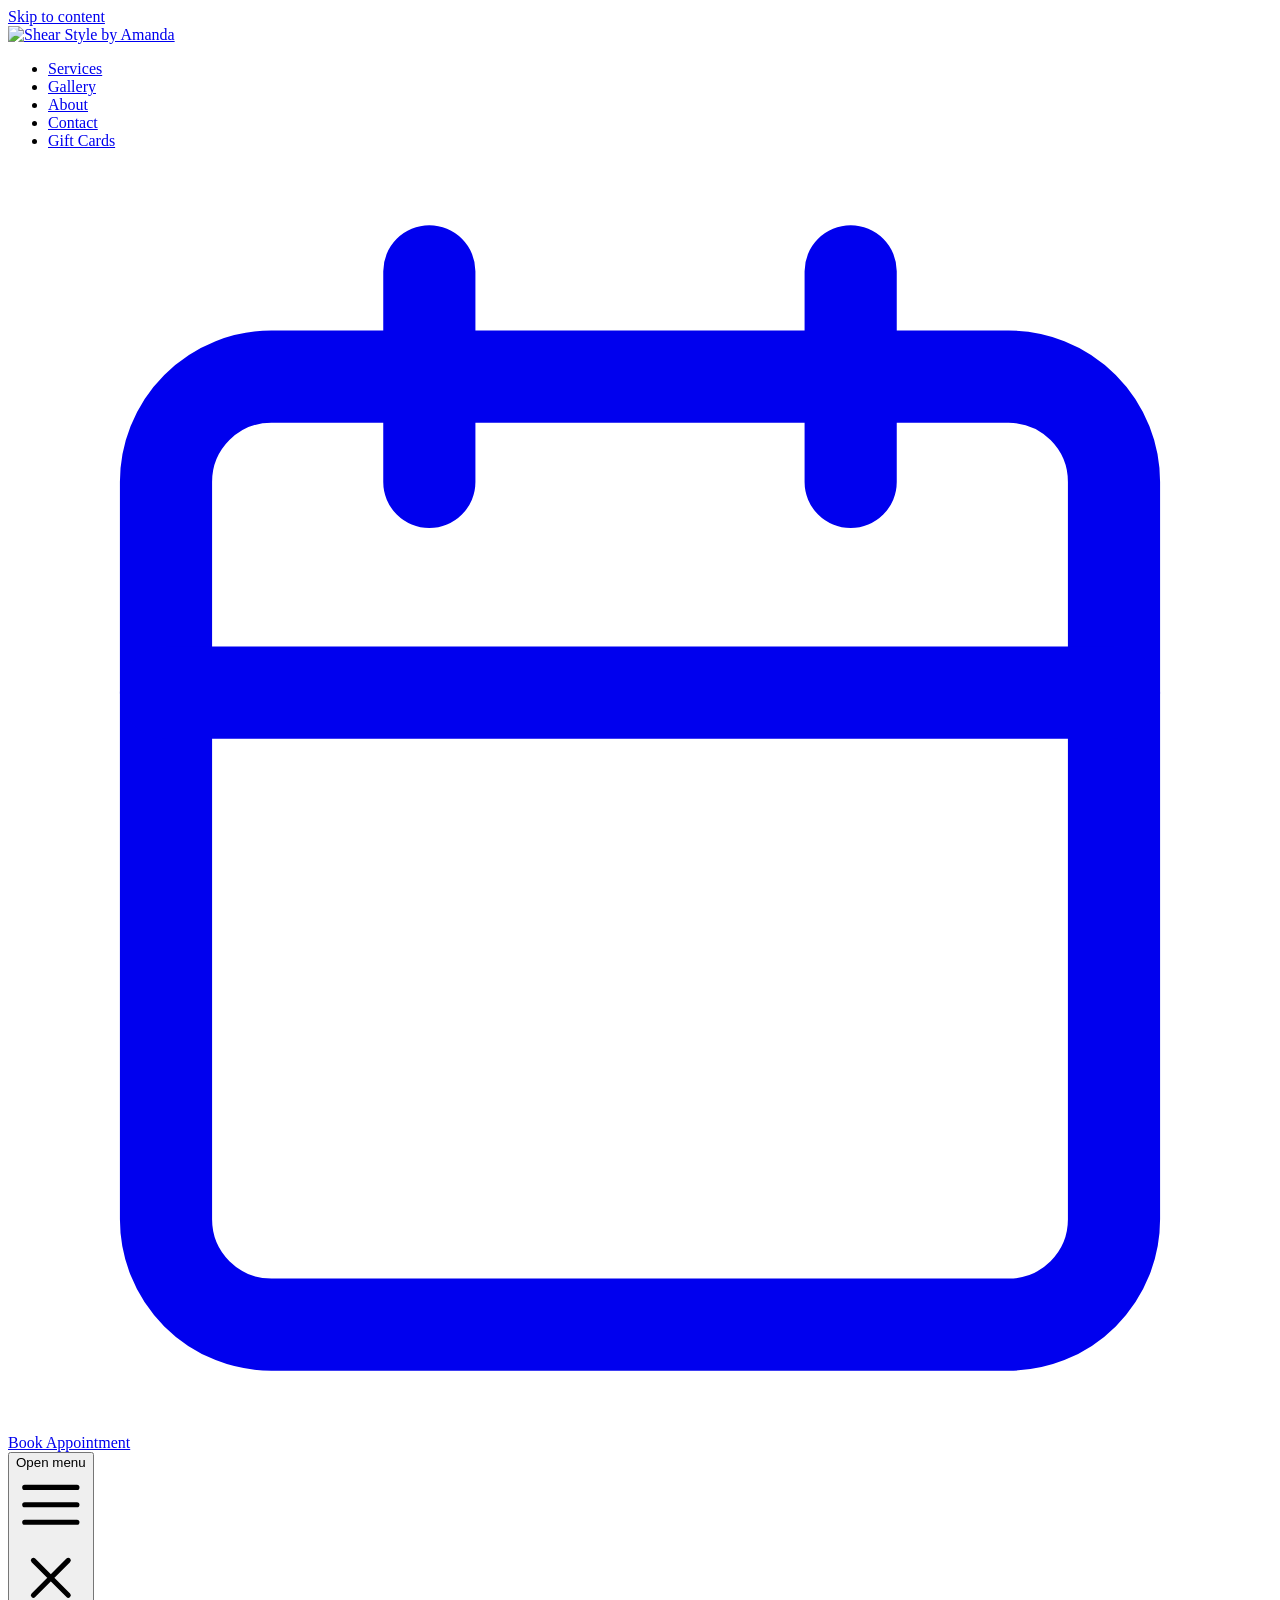
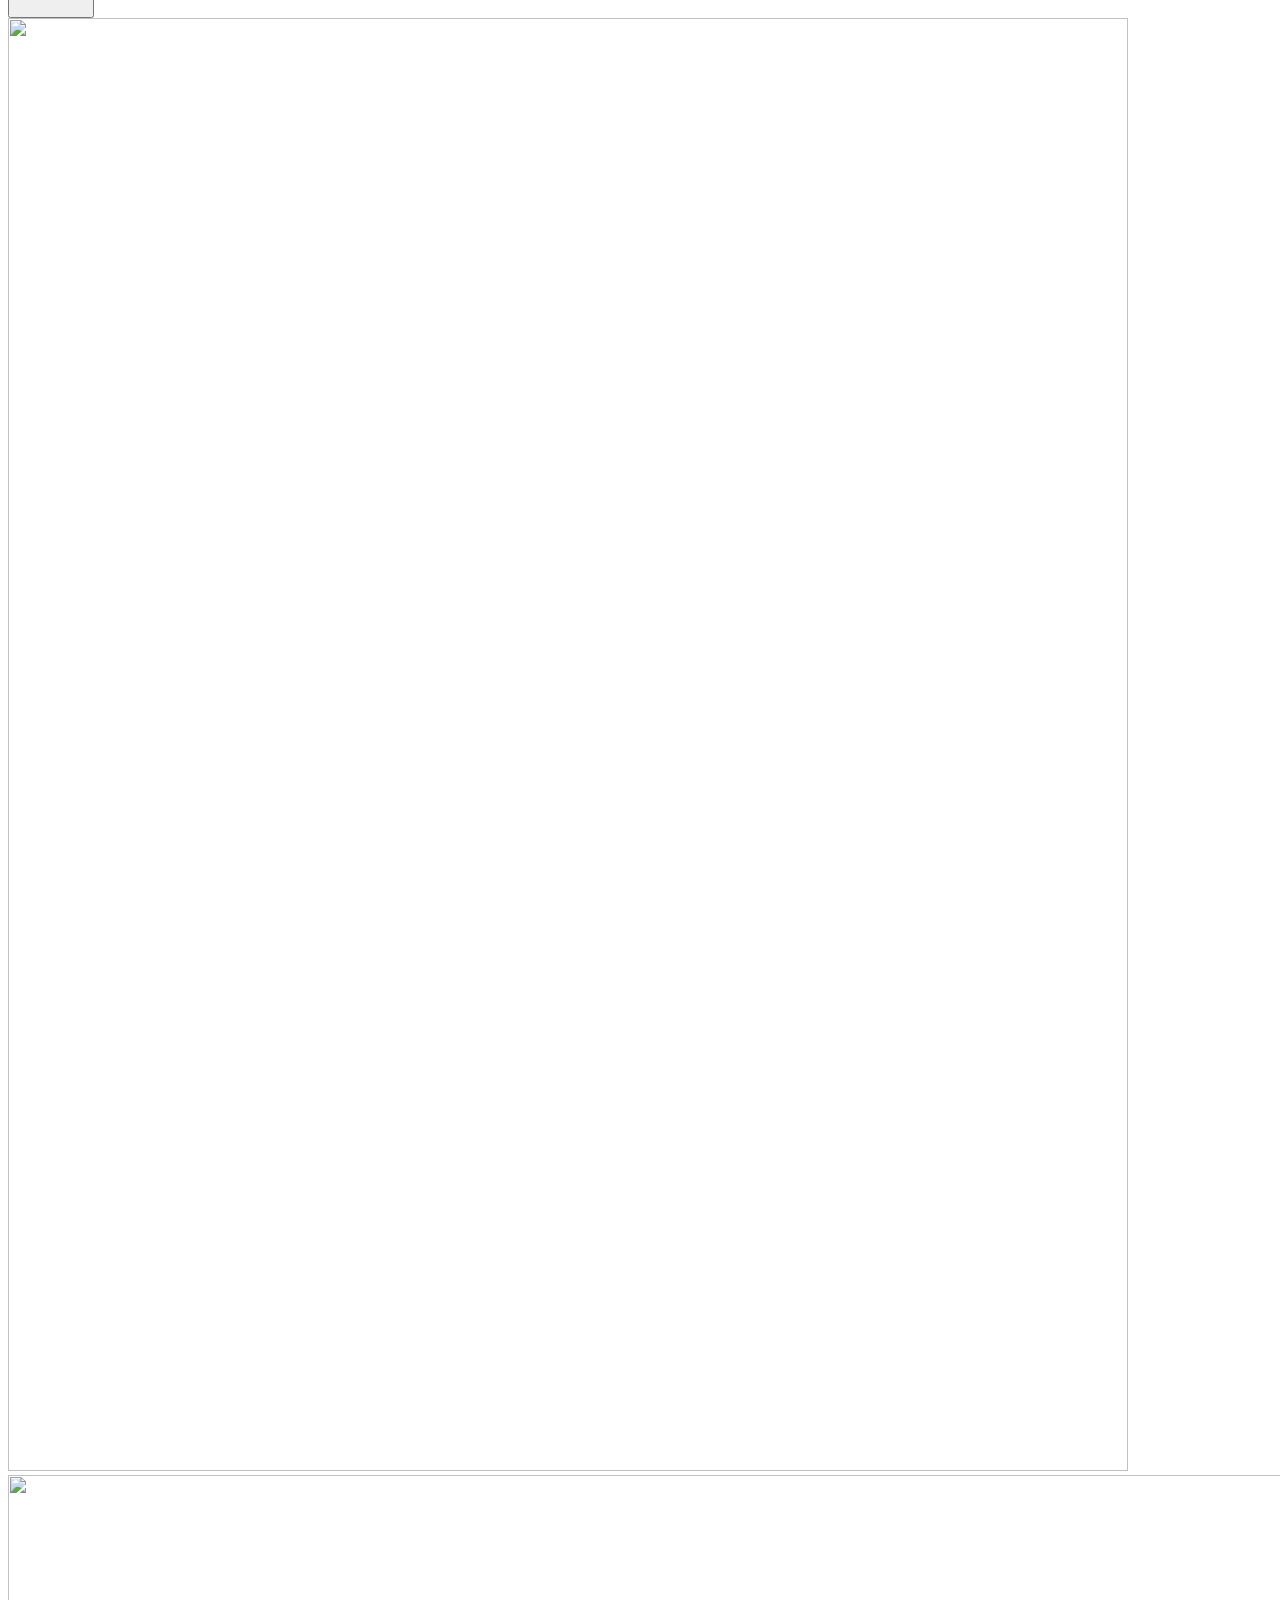
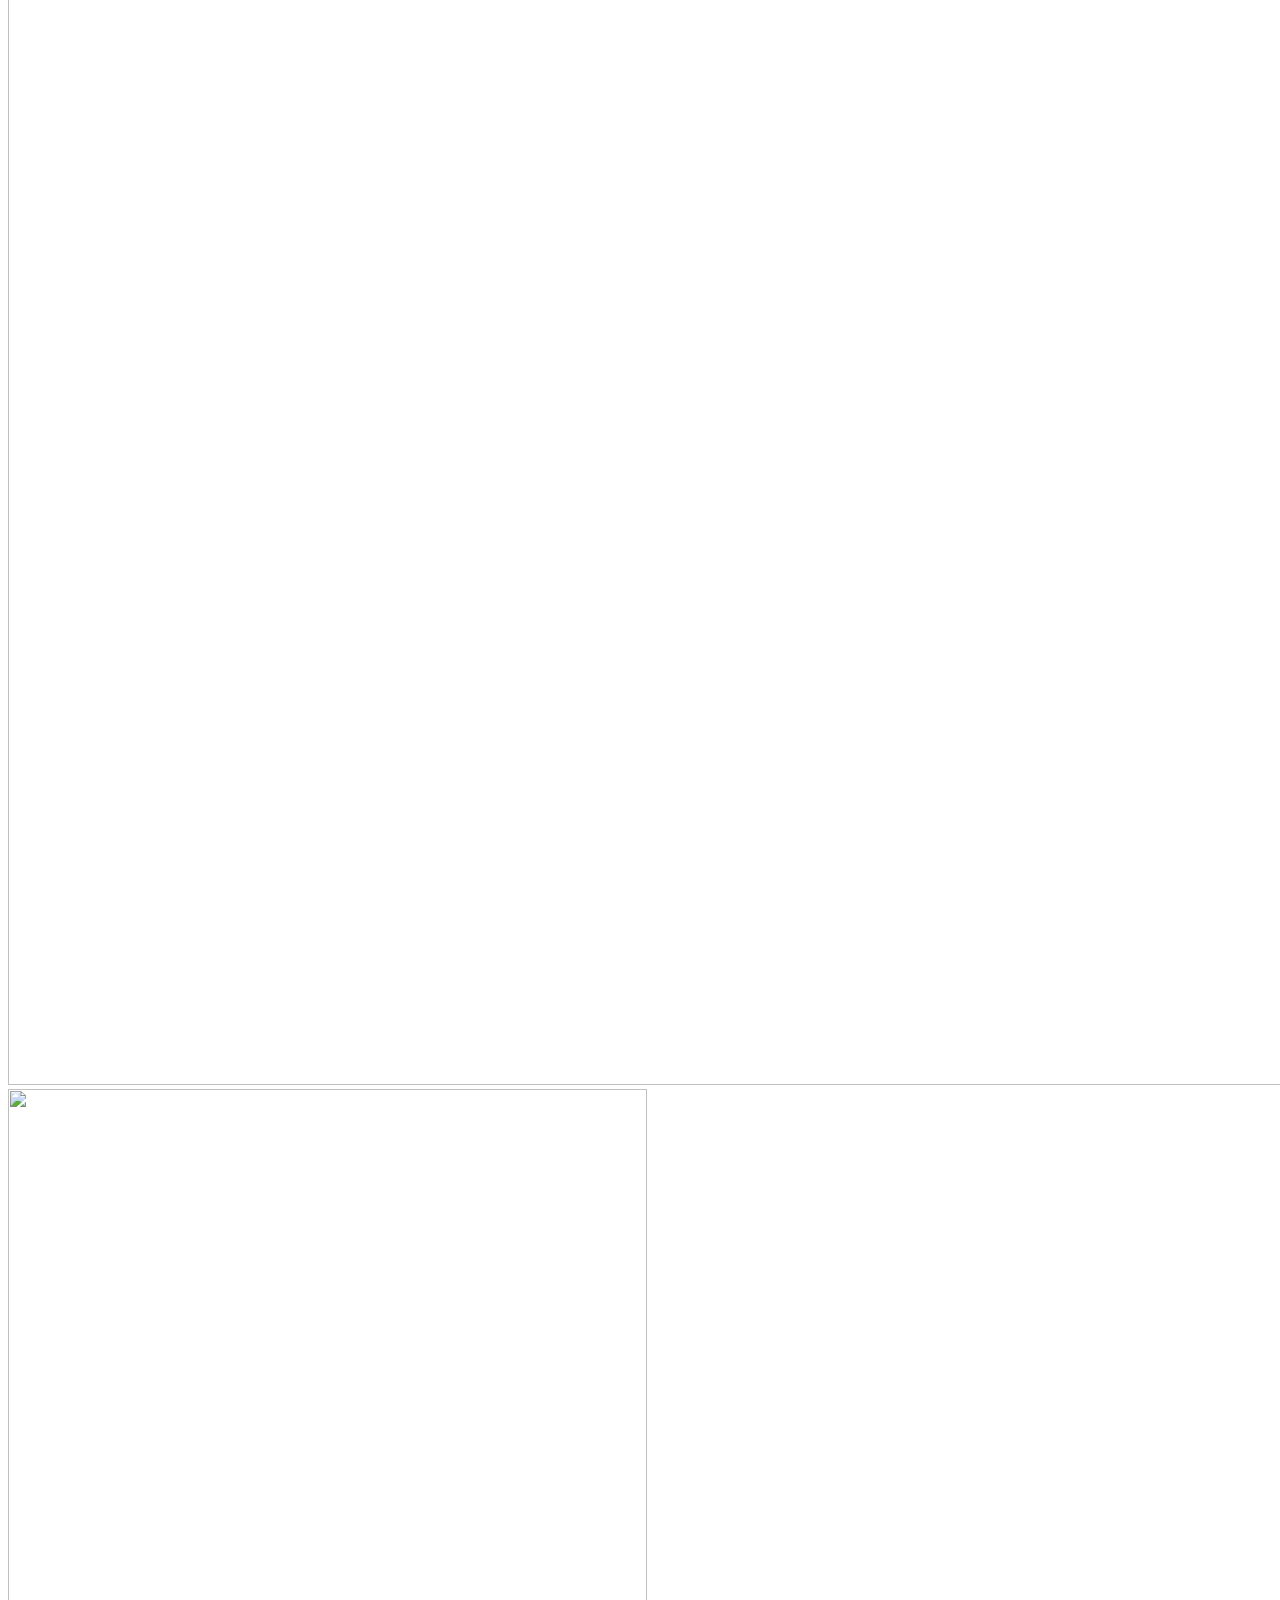
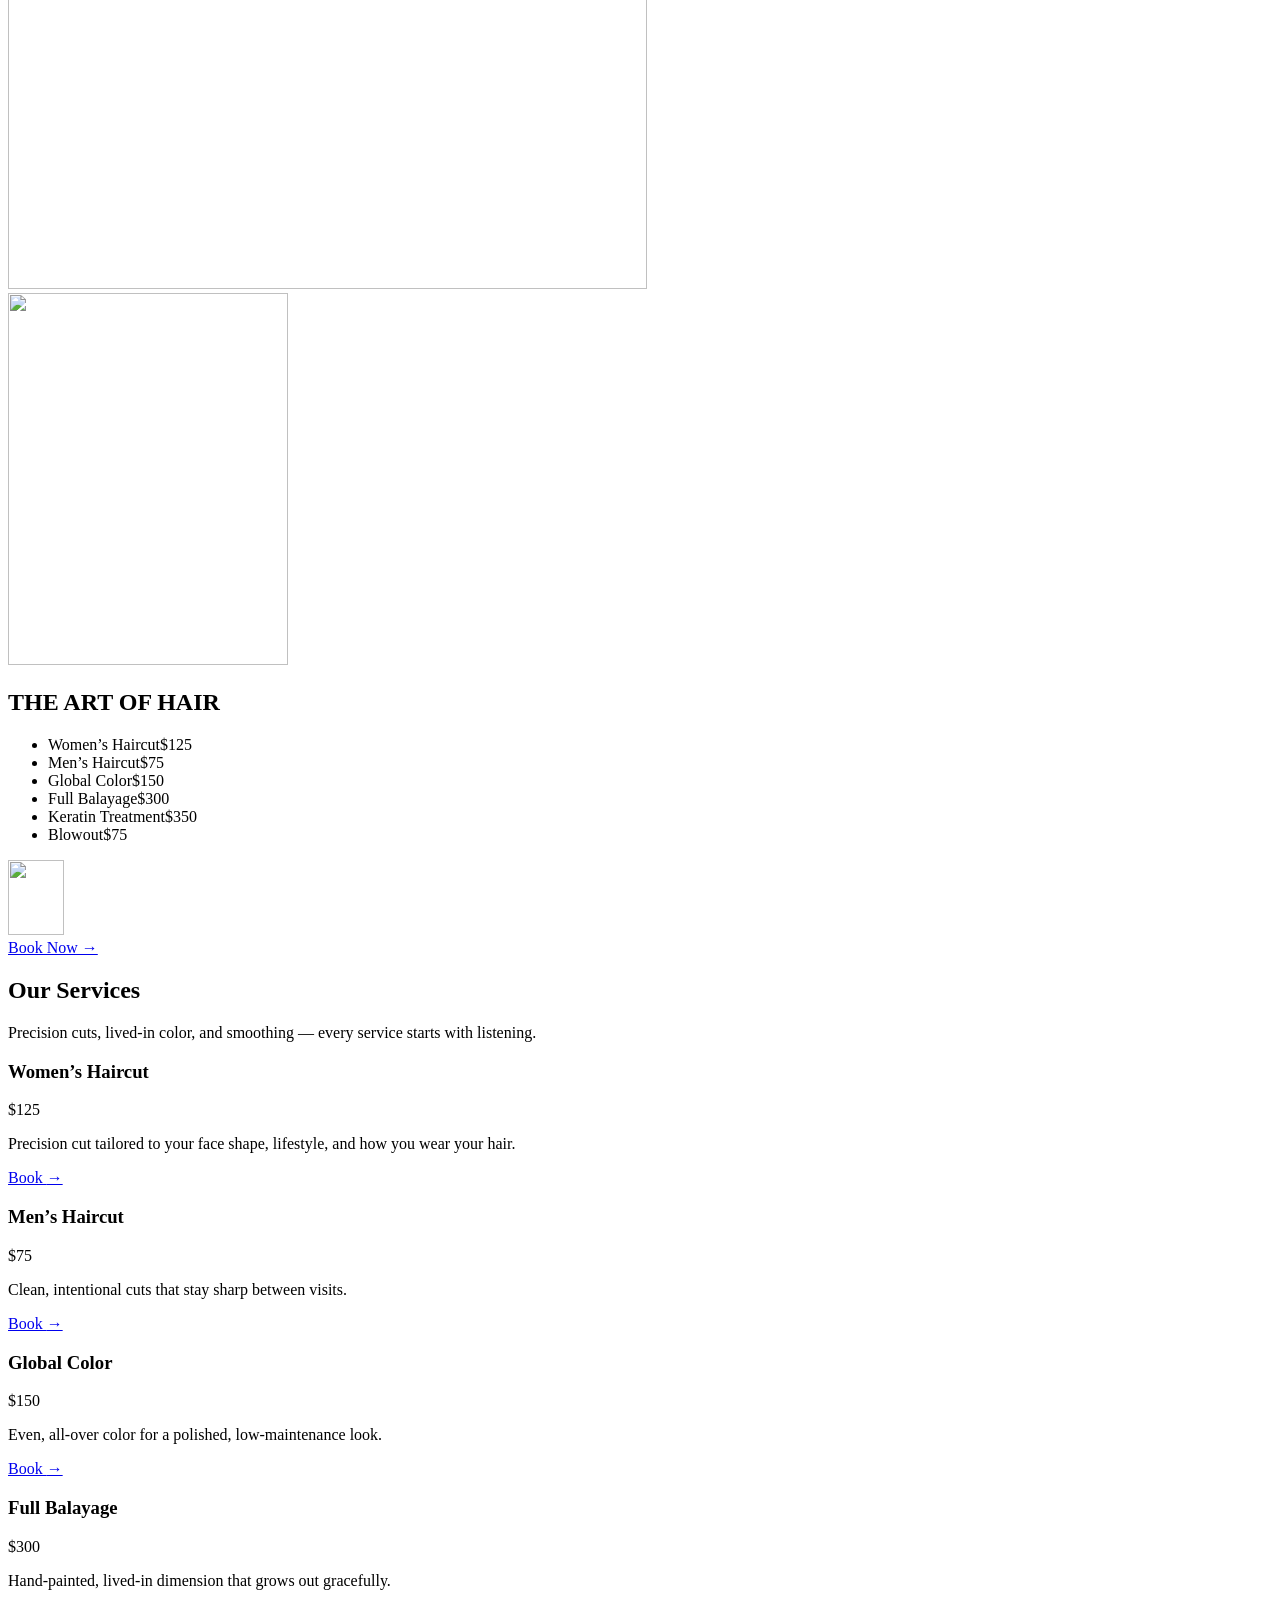
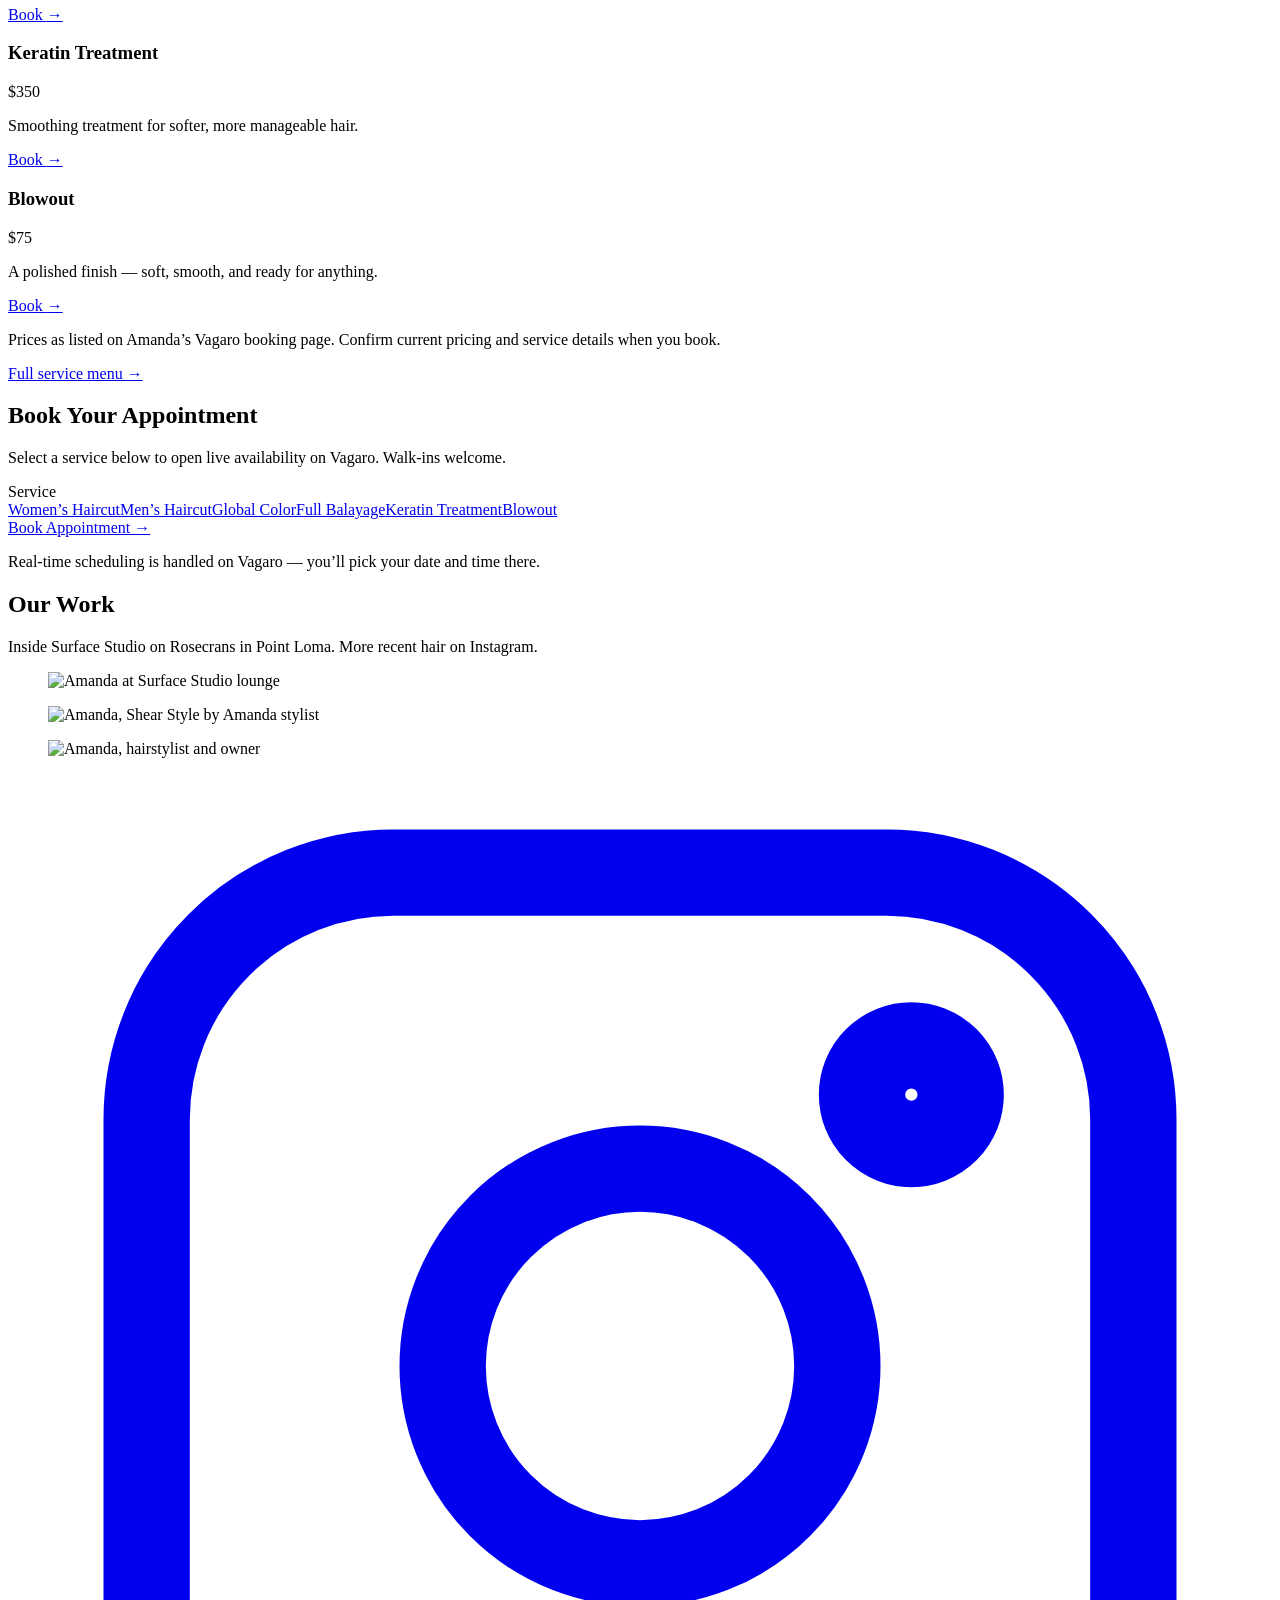
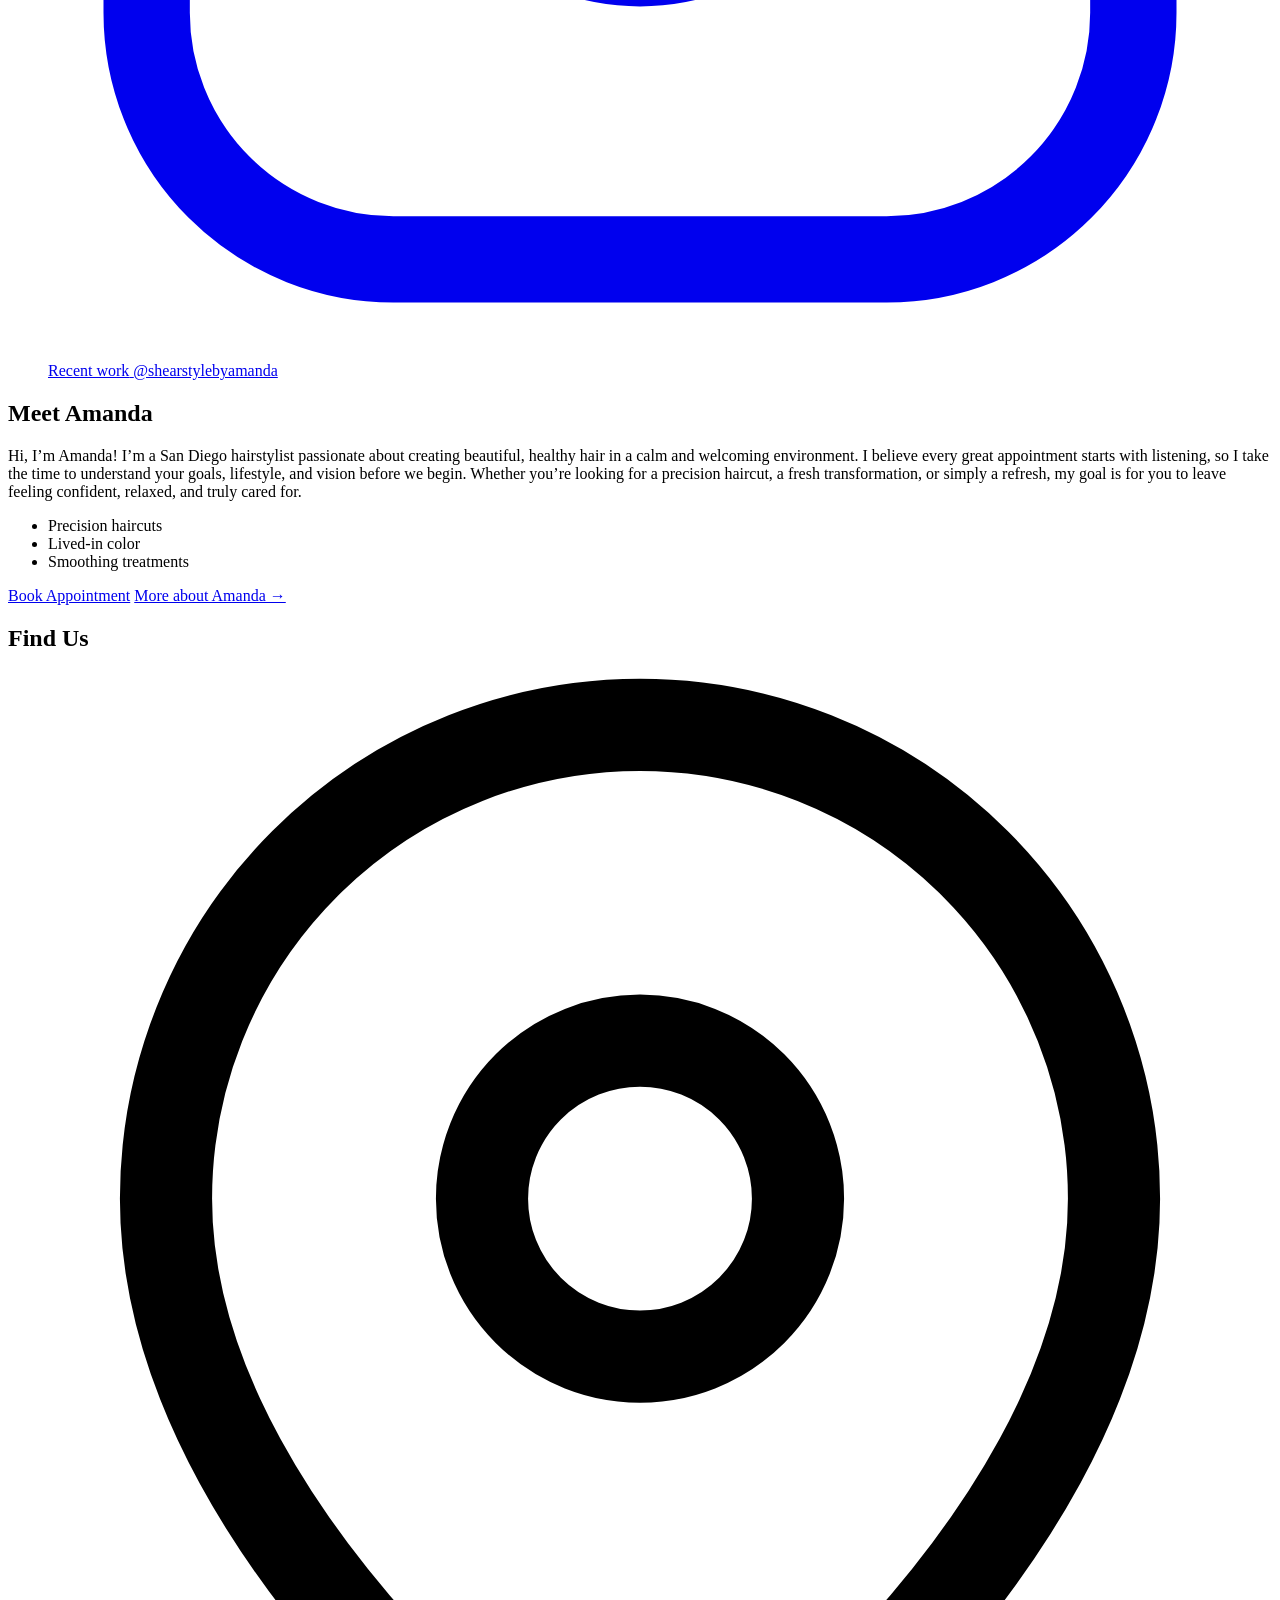
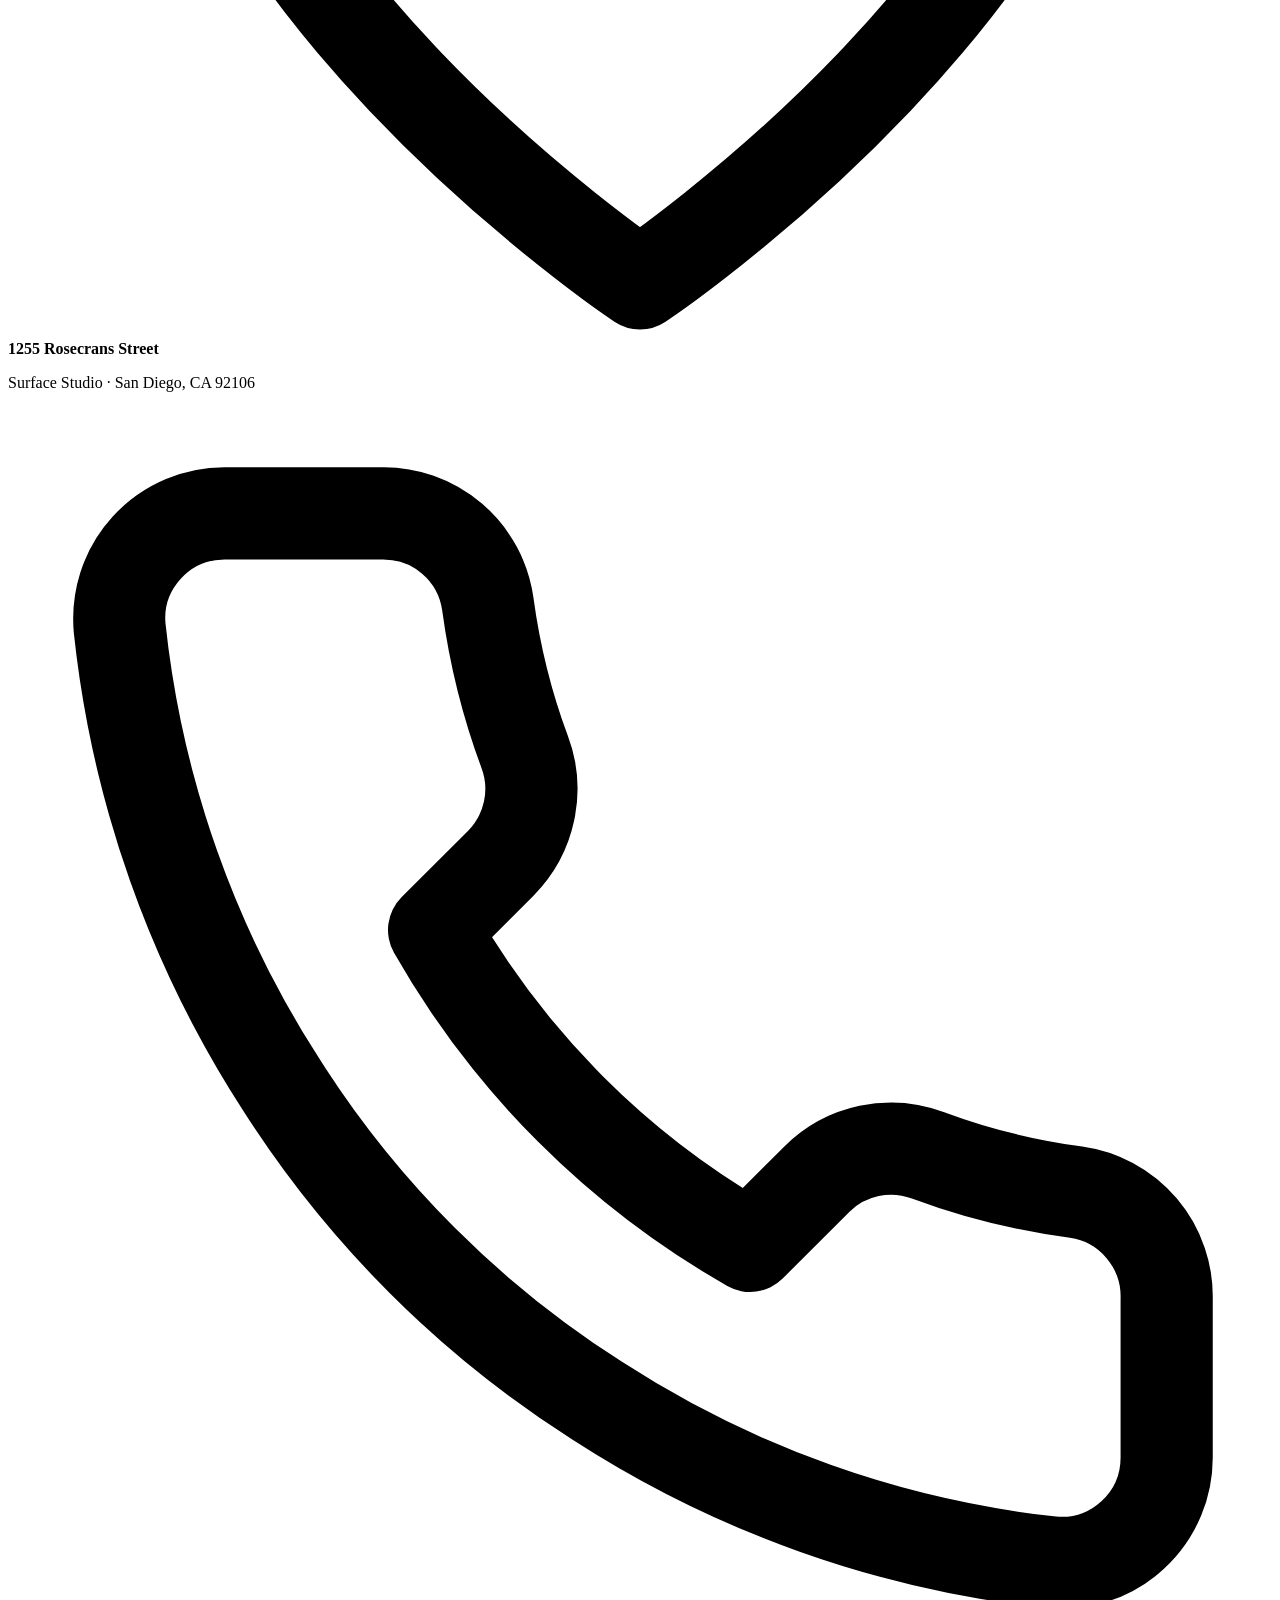
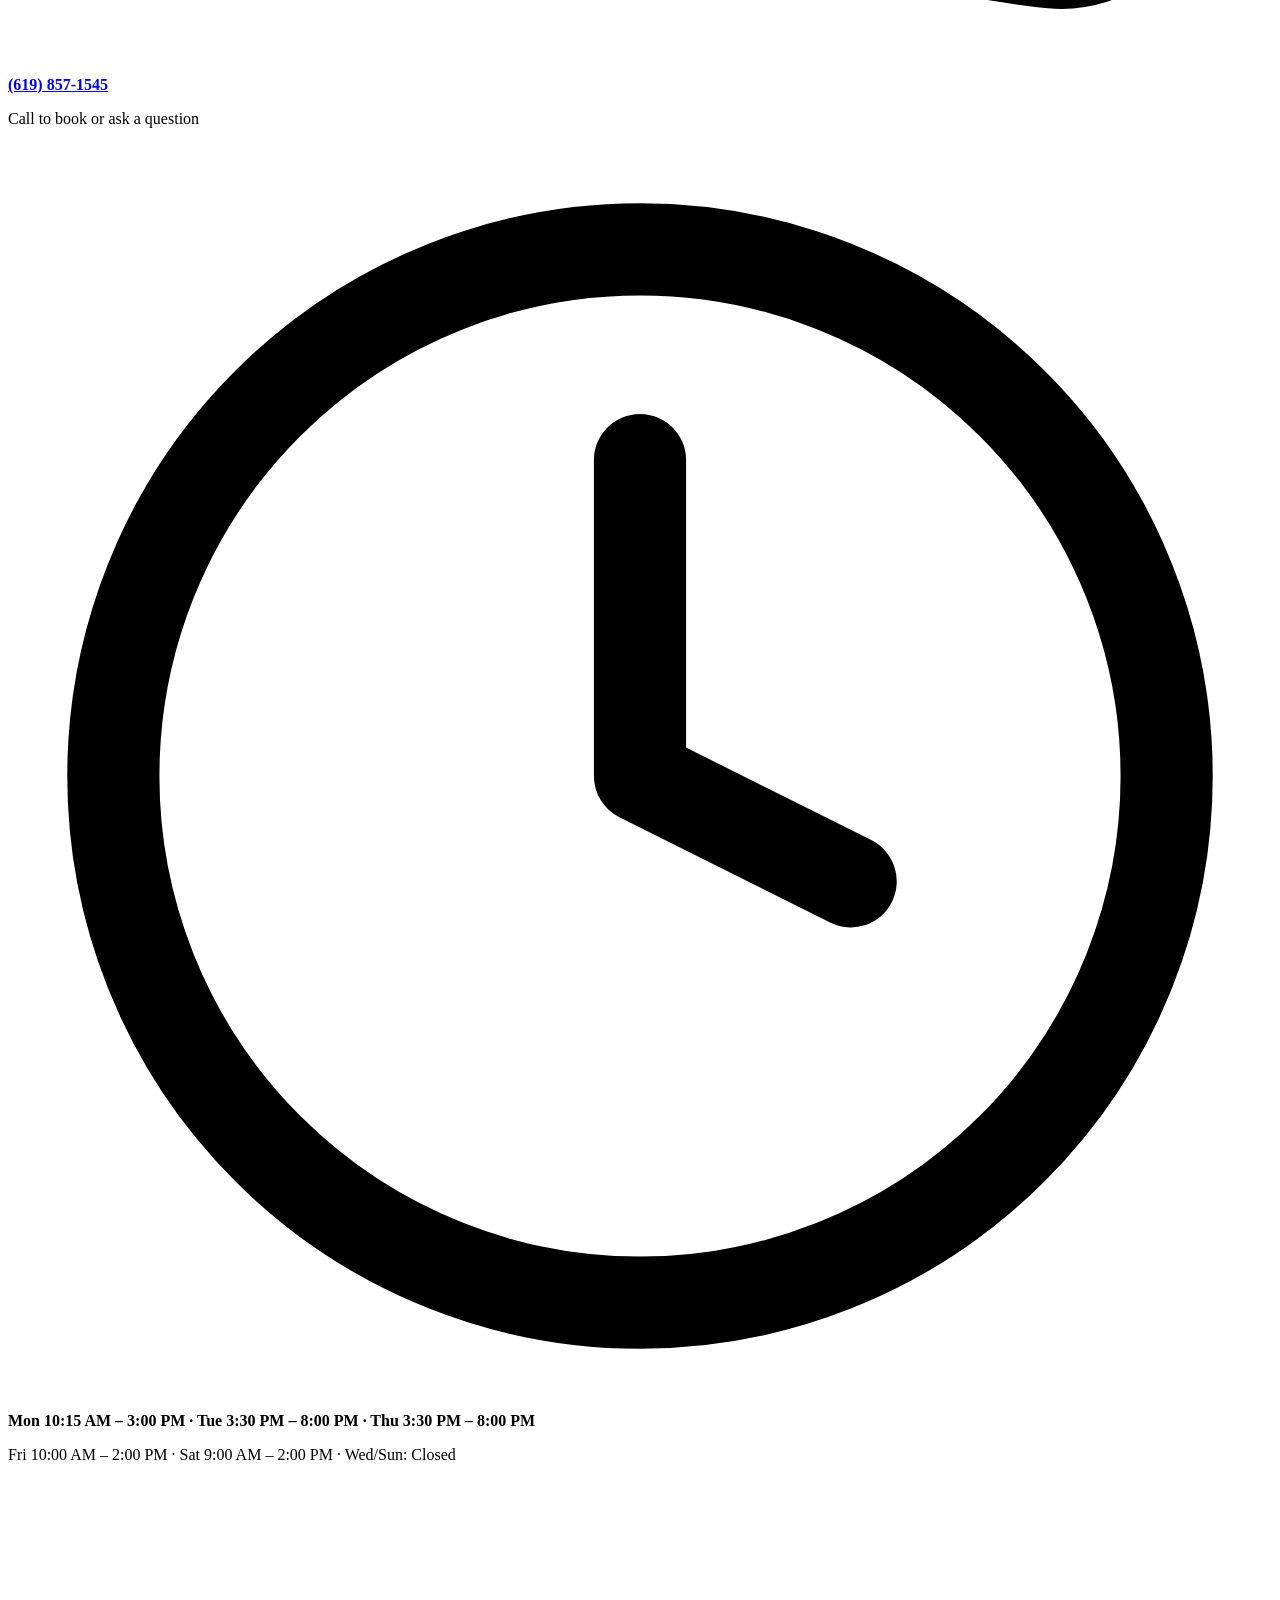
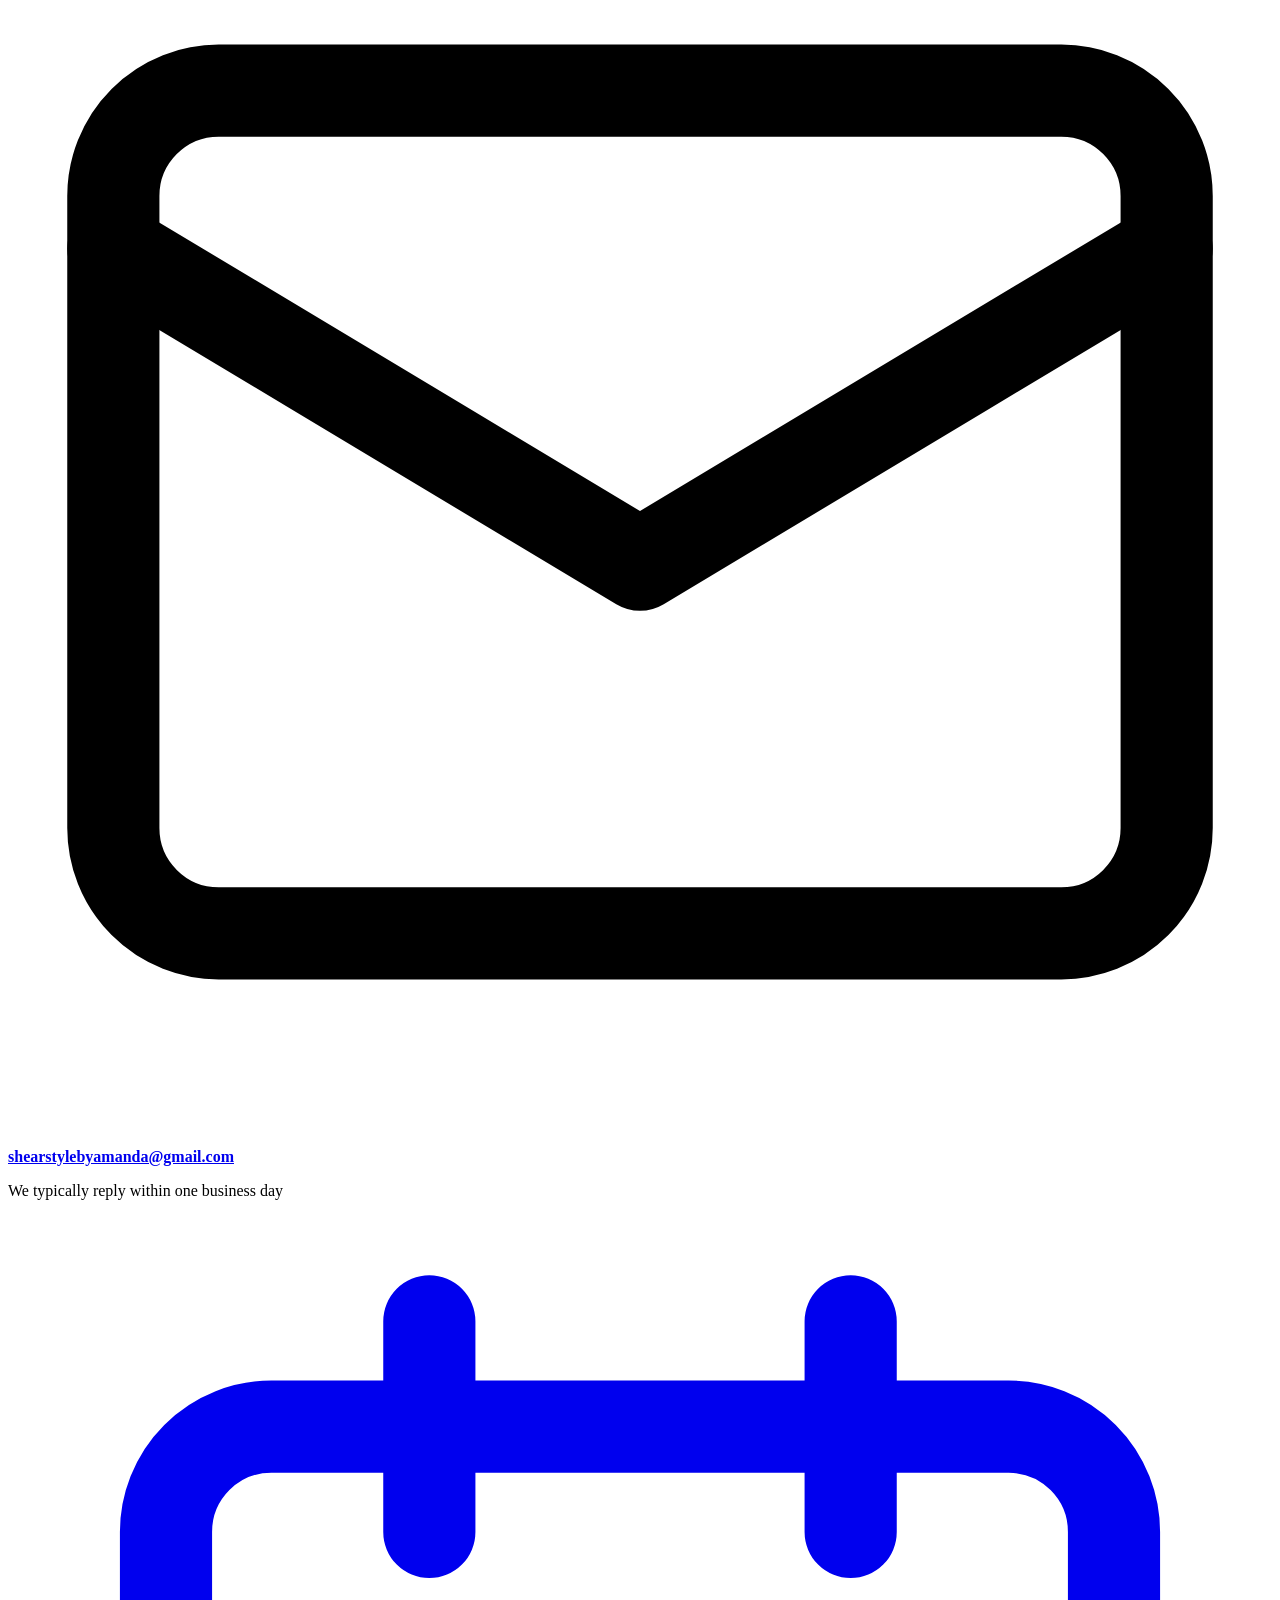
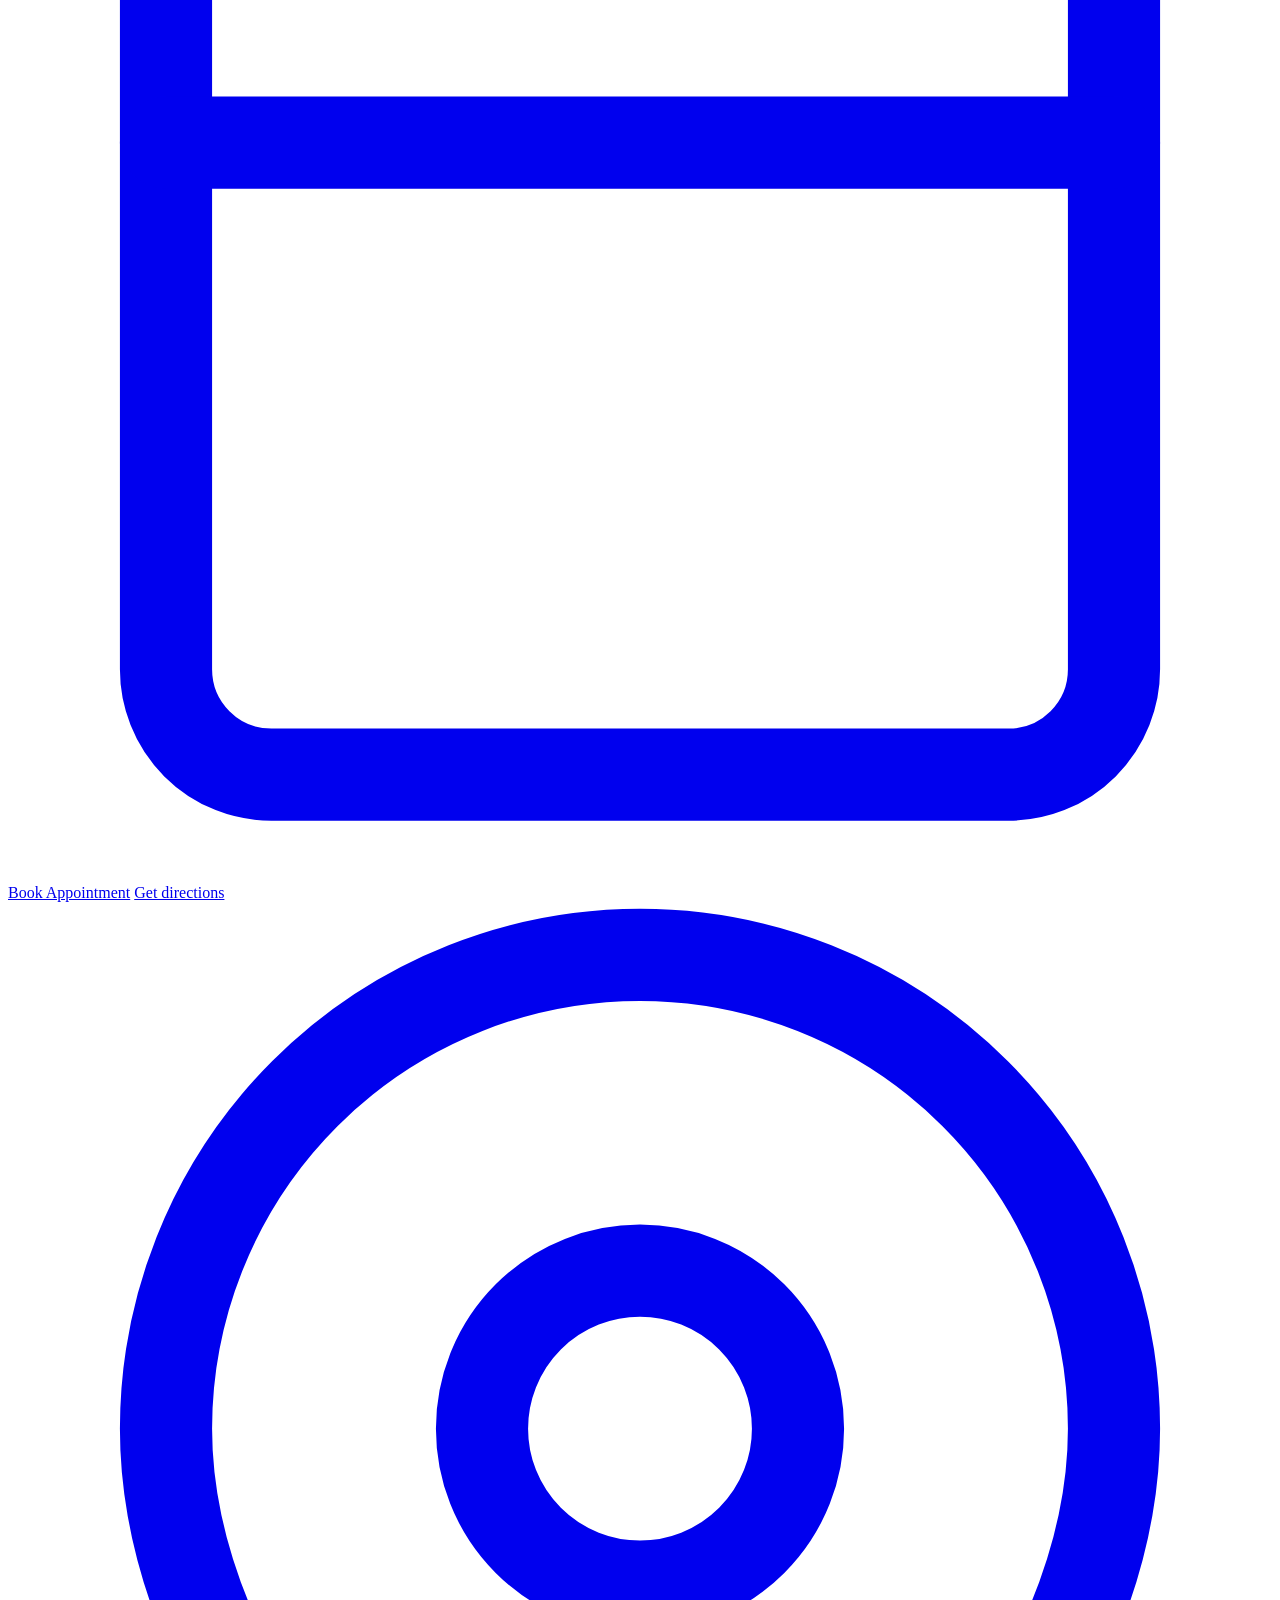
==== site/index.html @ f6d813f9 "Shear Style by Amanda static preview (black + pink)" ====
<!doctype html>
<html lang="en">
<head>
<meta charset="utf-8">
<meta name="viewport" content="width=device-width, initial-scale=1, viewport-fit=cover">
<title>Shear Style by Amanda | Hairstylist in Point Loma, San Diego</title>
<meta name="description" content="Precision haircuts, lived-in color &amp; smoothing with Amanda at Surface Studio on Rosecrans in Point Loma, San Diego. Book your appointment online.">
<meta name="robots" content="index, follow, max-image-preview:large">
<link rel="canonical" href="https://www.shearstylebyamanda.com/">
<meta name="theme-color" content="#0A0A0A">
<link rel="preload" href="/assets/fonts/bebas-neue-latin.woff2" as="font" type="font/woff2" crossorigin>
<link rel="preload" href="/assets/fonts/inter-latin-var.woff2" as="font" type="font/woff2" crossorigin>
<link rel="stylesheet" href="/assets/css/site.css?v=1c407e166a">
<link rel="icon" href="/assets/img/favicon-32.png" sizes="32x32" type="image/png">
<link rel="apple-touch-icon" href="/assets/img/apple-touch-icon.png">
<link rel="manifest" href="/site.webmanifest">
<meta property="og:type" content="website">
<meta property="og:site_name" content="Shear Style by Amanda">
<meta property="og:title" content="Shear Style by Amanda | Hairstylist in Point Loma, San Diego">
<meta property="og:description" content="Precision haircuts, lived-in color &amp; smoothing with Amanda at Surface Studio on Rosecrans in Point Loma, San Diego. Book your appointment online.">
<meta property="og:url" content="https://www.shearstylebyamanda.com/">
<meta property="og:image" content="https://www.shearstylebyamanda.com/assets/img/og-image.jpg">
<meta property="og:image:width" content="1200">
<meta property="og:image:height" content="630">
<meta property="og:image:alt" content="Shear Style by Amanda — San Diego hairstylist in Point Loma">
<meta property="og:locale" content="en_US">
<meta name="twitter:card" content="summary_large_image">
<meta name="twitter:title" content="Shear Style by Amanda | Hairstylist in Point Loma, San Diego">
<meta name="twitter:description" content="Precision haircuts, lived-in color &amp; smoothing with Amanda at Surface Studio on Rosecrans in Point Loma, San Diego. Book your appointment online.">
<meta name="twitter:image" content="https://www.shearstylebyamanda.com/assets/img/og-image.jpg">
<script type="application/ld+json">{"@context":"https://schema.org","@type":"HairSalon","@id":"https://www.shearstylebyamanda.com/#business","name":"Shear Style by Amanda","url":"https://www.shearstylebyamanda.com/","logo":"https://www.shearstylebyamanda.com/assets/img/icon-512.png","image":["https://www.shearstylebyamanda.com/assets/img/og-image.jpg","https://www.shearstylebyamanda.com/assets/img/amanda-portrait.jpg"],"description":"San Diego hairstylist in Point Loma / Rosecrans — precision cuts, color, and calming appointments.","telephone":"+16198571545","email":"shearstylebyamanda@gmail.com","address":{"@type":"PostalAddress","streetAddress":"1255 Rosecrans Street","addressLocality":"San Diego","addressRegion":"CA","postalCode":"92106","addressCountry":"US"},"containedInPlace":{"@type":"Place","name":"Surface Studio","sameAs":"https://instagram.com/surfacestudio.sd"},"hasMap":"https://www.google.com/maps/dir/?api=1&destination=1255+Rosecrans+Street%2C+San+Diego%2C+CA+92106","areaServed":[{"@type":"City","name":"San Diego"},{"@type":"AdministrativeArea","name":"San Diego County"}],"openingHoursSpecification":[{"@type":"OpeningHoursSpecification","dayOfWeek":"https://schema.org/Monday","opens":"10:15","closes":"15:00"},{"@type":"OpeningHoursSpecification","dayOfWeek":"https://schema.org/Tuesday","opens":"15:30","closes":"20:00"},{"@type":"OpeningHoursSpecification","dayOfWeek":"https://schema.org/Thursday","opens":"15:30","closes":"20:00"},{"@type":"OpeningHoursSpecification","dayOfWeek":"https://schema.org/Friday","opens":"10:00","closes":"14:00"},{"@type":"OpeningHoursSpecification","dayOfWeek":"https://schema.org/Saturday","opens":"09:00","closes":"14:00"}],"paymentAccepted":"Cash, Debit Card, Visa, Mastercard, American Express, Discover","currenciesAccepted":"USD","knowsLanguage":"en","amenityFeature":[{"@type":"LocationFeatureSpecification","name":"Walk-ins welcome","value":true},{"@type":"LocationFeatureSpecification","name":"Free parking","value":true},{"@type":"LocationFeatureSpecification","name":"Beer & wine","value":true},{"@type":"LocationFeatureSpecification","name":"Free WiFi","value":true},{"@type":"LocationFeatureSpecification","name":"Kid friendly","value":true}],"knowsAbout":["Women's haircuts","Men's haircuts","Curly haircuts","Balayage","Highlights","Hair color","Keratin treatments","Brazilian Blowout","Blowouts"],"founder":{"@type":"Person","name":"Amanda","jobTitle":"Hairstylist"},"sameAs":["https://instagram.com/shearstylebyamanda","https://mysite.vagaro.com/shearstylebyamanda"],"hasOfferCatalog":{"@type":"OfferCatalog","name":"Hair services","itemListElement":[{"@type":"OfferCatalog","name":"Haircuts — New Guest","itemListElement":[{"@type":"Offer","price":"125","priceCurrency":"USD","itemOffered":{"@type":"Service","name":"Women’s Haircut"}},{"@type":"Offer","price":"75","priceCurrency":"USD","itemOffered":{"@type":"Service","name":"Men’s Haircut"}},{"@type":"Offer","price":"125","priceCurrency":"USD","itemOffered":{"@type":"Service","name":"New Client Curly Cut"}},{"@type":"Offer","price":"25","priceCurrency":"USD","itemOffered":{"@type":"Service","name":"New Bangs"}},{"@type":"Offer","price":"0","priceCurrency":"USD","itemOffered":{"@type":"Service","name":"Consultation"}}]},{"@type":"OfferCatalog","name":"Color — New Guest","itemListElement":[{"@type":"Offer","price":"150","priceCurrency":"USD","itemOffered":{"@type":"Service","name":"Global Color"}},{"@type":"Offer","price":"125","priceCurrency":"USD","itemOffered":{"@type":"Service","name":"Tint"}},{"@type":"Offer","price":"225","priceCurrency":"USD","itemOffered":{"@type":"Service","name":"Partial Highlight"}},{"@type":"Offer","price":"295","priceCurrency":"USD","itemOffered":{"@type":"Service","name":"Full Highlight"}},{"@type":"Offer","price":"250","priceCurrency":"USD","itemOffered":{"@type":"Service","name":"Partial Balayage"}},{"@type":"Offer","price":"300","priceCurrency":"USD","itemOffered":{"@type":"Service","name":"Full Balayage"}},{"@type":"Offer","price":"0","priceCurrency":"USD","itemOffered":{"@type":"Service","name":"Consultation"}}]},{"@type":"OfferCatalog","name":"Haircuts — Returning","itemListElement":[{"@type":"Offer","price":"75","priceCurrency":"USD","itemOffered":{"@type":"Service","name":"Men’s Haircut"}},{"@type":"Offer","price":"125","priceCurrency":"USD","itemOffered":{"@type":"Service","name":"Women’s Haircut"}},{"@type":"Offer","price":"135","priceCurrency":"USD","itemOffered":{"@type":"Service","name":"Curly Cut"}},{"@type":"Offer","price":"135","priceCurrency":"USD","itemOffered":{"@type":"Service","name":"Extended Women’s Haircut"}},{"@type":"Offer","price":"0","priceCurrency":"USD","itemOffered":{"@type":"Service","name":"Neck Trim"}},{"@type":"Offer","price":"0","priceCurrency":"USD","itemOffered":{"@type":"Service","name":"Bang Trim"}}]},{"@type":"OfferCatalog","name":"Specialty Color — Returning","itemListElement":[{"@type":"Offer","price":"250","priceCurrency":"USD","itemOffered":{"@type":"Service","name":"Partial Balayage"}},{"@type":"Offer","price":"325","priceCurrency":"USD","itemOffered":{"@type":"Service","name":"Balayage"}}]},{"@type":"OfferCatalog","name":"Color — Returning","itemListElement":[{"@type":"Offer","price":"190","priceCurrency":"USD","itemOffered":{"@type":"Service","name":"Tint"}},{"@type":"Offer","price":"125","priceCurrency":"USD","itemOffered":{"@type":"Service","name":"Tint Without Blowout"}},{"@type":"Offer","price":"225","priceCurrency":"USD","itemOffered":{"@type":"Service","name":"Partial Highlight"}},{"@type":"Offer","price":"295","priceCurrency":"USD","itemOffered":{"@type":"Service","name":"Highlight"}},{"@type":"Offer","price":"40","priceCurrency":"USD","itemOffered":{"@type":"Service","name":"Gloss"}}]},{"@type":"OfferCatalog","name":"Smoothing","itemListElement":[{"@type":"Offer","price":"350","priceCurrency":"USD","itemOffered":{"@type":"Service","name":"Keratin Treatment"}},{"@type":"Offer","price":"350","priceCurrency":"USD","itemOffered":{"@type":"Service","name":"Brazilian Blowout"}}]},{"@type":"OfferCatalog","name":"À La Carte","itemListElement":[{"@type":"Offer","price":"75","priceCurrency":"USD","itemOffered":{"@type":"Service","name":"Blowout"}},{"@type":"Offer","price":"50","priceCurrency":"USD","itemOffered":{"@type":"Service","name":"BB Split End Seal"}},{"@type":"Offer","price":"25","priceCurrency":"USD","itemOffered":{"@type":"Service","name":"Deep Conditioning Add-On"}}]}]},"potentialAction":{"@type":"ReserveAction","target":{"@type":"EntryPoint","urlTemplate":"https://mysite.vagaro.com/shearstylebyamanda/book-now","actionPlatform":["https://schema.org/DesktopWebPlatform","https://schema.org/MobileWebPlatform"]},"result":{"@type":"Reservation","name":"Hair appointment"}}}</script>
<script type="application/ld+json">{"@context":"https://schema.org","@type":"FAQPage","mainEntity":[{"@type":"Question","name":"How do I book an appointment?","acceptedAnswer":{"@type":"Answer","text":"Tap Book Appointment anywhere on this site to see open times and book online through Vagaro. You can also call (619) 857-1545."}},{"@type":"Question","name":"Do you take walk-ins?","acceptedAnswer":{"@type":"Answer","text":"Yes, walk-ins are welcome. Booking ahead online is the surest way to get the day and time you want."}},{"@type":"Question","name":"Where is the salon?","acceptedAnswer":{"@type":"Answer","text":"Amanda works inside Surface Studio at 1255 Rosecrans Street, San Diego, CA 92106, on Rosecrans in Point Loma."}},{"@type":"Question","name":"What’s the difference between New Guest and Returning services?","acceptedAnswer":{"@type":"Answer","text":"The menu is organized for first-time guests and returning guests. If this is your first visit with Amanda, choose from the New Guest services. A few prices differ between the two menus, so check the full service menu before you book."}},{"@type":"Question","name":"Do you offer consultations?","acceptedAnswer":{"@type":"Answer","text":"Yes. A consultation is listed at no charge in both the new-guest haircut and new-guest color menus. It’s a good first step if you’re planning a bigger change."}},{"@type":"Question","name":"What is your cancellation policy?","acceptedAnswer":{"@type":"Answer","text":"Please allow 48 hours’ notice for all cancellations. Cancel within 48 hours and pay 50% of the service amount scheduled. Cancel within 24 hours or no-show and pay 100% of the service amount scheduled."}},{"@type":"Question","name":"What forms of payment do you accept?","acceptedAnswer":{"@type":"Answer","text":"Visa, Mastercard, American Express, Discover, Debit, and cash. Pay-over-time with Affirm may be offered at Vagaro checkout on orders of $50 or more."}}]}</script>
<!-- Analytics: add Cloudflare Web Analytics beacon here once the owner creates a token. VERIFY: analytics token -->
</head>
<body>
<a class="skip" href="#main">Skip to content</a>
<header class="site-header" data-header>
  <div class="wrap header-inner">
    <a class="brand" href="/" aria-label="Shear Style by Amanda — home">
      <img src="/assets/img/logo-on-dark.webp" width="140" height="56" alt="Shear Style by Amanda">
    </a>
    <nav class="main-nav" aria-label="Main">
      <ul role="list"><li><a href="/#services">Services</a></li><li><a href="/#gallery">Gallery</a></li><li><a href="/about/">About</a></li><li><a href="/#contact">Contact</a></li><li><a class="nav-gift" href="https://mysite.vagaro.com/shearstylebyamanda/gift-certificates" rel="noopener" data-event="gift_click" data-cta="header">Gift Cards</a></li></ul>
    </nav>
    <div class="header-cta"><a class="btn btn-gold btn-sm" href="https://mysite.vagaro.com/shearstylebyamanda/book-now" rel="noopener" data-event="booking_click" data-cta="header"><svg class="ico" viewBox="0 0 24 24" fill="none" stroke="currentColor" stroke-width="1.75" stroke-linecap="round" stroke-linejoin="round" aria-hidden="true" focusable="false"><rect x="3" y="4" width="18" height="18" rx="2"/><path d="M16 2v4M8 2v4M3 10h18"/></svg><span>Book Appointment</span></a></div>
    <button class="menu-toggle" type="button" aria-expanded="false" aria-controls="drawer" data-menu-toggle>
      <span class="sr-only">Open menu</span><svg class="ico ico-open" viewBox="0 0 24 24" fill="none" stroke="currentColor" stroke-width="1.75" stroke-linecap="round" stroke-linejoin="round" aria-hidden="true" focusable="false"><path d="M3 6h18M3 12h18M3 18h18"/></svg><svg class="ico ico-close" viewBox="0 0 24 24" fill="none" stroke="currentColor" stroke-width="1.75" stroke-linecap="round" stroke-linejoin="round" aria-hidden="true" focusable="false"><path d="M18 6 6 18M6 6l12 12"/></svg>
    </button>
  </div>
  <div class="drawer" id="drawer" hidden>
    <nav aria-label="Mobile">
      <ul role="list"><li><a href="/#services">Services</a></li><li><a href="/#gallery">Gallery</a></li><li><a href="/about/">About</a></li><li><a href="/#contact">Contact</a></li><li><a href="https://mysite.vagaro.com/shearstylebyamanda/gift-certificates" rel="noopener" data-event="gift_click" data-cta="drawer">Gift Cards</a></li></ul>
    </nav>
    <div class="drawer-cta"><a class="btn btn-gold btn-lg btn-block" href="https://mysite.vagaro.com/shearstylebyamanda/book-now" rel="noopener" data-event="booking_click" data-cta="drawer"><svg class="ico" viewBox="0 0 24 24" fill="none" stroke="currentColor" stroke-width="1.75" stroke-linecap="round" stroke-linejoin="round" aria-hidden="true" focusable="false"><rect x="3" y="4" width="18" height="18" rx="2"/><path d="M16 2v4M8 2v4M3 10h18"/></svg><span>Book Appointment</span></a>
      <p class="drawer-contact"><svg class="ico" viewBox="0 0 24 24" fill="none" stroke="currentColor" stroke-width="1.75" stroke-linecap="round" stroke-linejoin="round" aria-hidden="true" focusable="false"><path d="M22 16.92v3a2 2 0 0 1-2.18 2 19.8 19.8 0 0 1-8.63-3.07 19.5 19.5 0 0 1-6-6A19.8 19.8 0 0 1 2.12 4.18 2 2 0 0 1 4.11 2h3a2 2 0 0 1 2 1.72c.13.96.36 1.9.7 2.81a2 2 0 0 1-.45 2.11L8.09 9.91a16 16 0 0 0 6 6l1.27-1.27a2 2 0 0 1 2.11-.45c.91.34 1.85.57 2.81.7A2 2 0 0 1 22 16.92z"/></svg> <a class="" href="tel:+16198571545" data-event="phone_click" data-cta="drawer">(619) 857-1545</a></p>
      <p class="drawer-contact"><svg class="ico" viewBox="0 0 24 24" fill="none" stroke="currentColor" stroke-width="1.75" stroke-linecap="round" stroke-linejoin="round" aria-hidden="true" focusable="false"><path d="M21 10c0 7-9 13-9 13s-9-6-9-13a9 9 0 0 1 18 0z"/><circle cx="12" cy="10" r="3"/></svg> 1255 Rosecrans Street, San Diego</p>
    </div>
  </div>
</header>
<main id="main" tabindex="-1">
<section class="hero" aria-labelledby="hero-h">
  <div class="hero-grid">
    <div class="hero-visual">
      <div class="hero-montage" data-hero-montage aria-hidden="true">
        <div class="hero-slide is-active"><img class="" src="/assets/img/amanda-hero-1120.webp" srcset="/assets/img/amanda-hero-420.webp 420w, /assets/img/amanda-hero-560.webp 560w, /assets/img/amanda-hero-840.webp 840w, /assets/img/amanda-hero-1120.webp 1120w" sizes="(max-width: 860px) 100vw, 50vw" width="1120" height="1453" alt="" fetchpriority="high" decoding="async"></div><div class="hero-slide hero-slide--studio"><img class="" src="/assets/img/amanda-studio-1600.webp" srcset="/assets/img/amanda-studio-640.webp 640w, /assets/img/amanda-studio-1024.webp 1024w, /assets/img/amanda-studio-1600.webp 1600w" sizes="(max-width: 860px) 100vw, 50vw" width="1600" height="1210" alt="" loading="lazy" decoding="async"></div><div class="hero-slide hero-slide--portrait"><img src="/assets/img/amanda-portrait-639.webp" srcset="/assets/img/amanda-portrait-480.webp 480w, /assets/img/amanda-portrait-639.webp 639w" sizes="(max-width: 860px) 100vw, 50vw" width="639" height="800" alt="" loading="lazy" decoding="async"></div><div class="hero-slide hero-slide--logo"><img src="/assets/img/logo-on-dark.webp" width="280" height="372" alt="" loading="lazy" decoding="async"></div>
      </div>
    </div>
    <div class="hero-copy">
      <h1 id="hero-h" class="display">
        <span class="line">THE ART</span>
        <span class="line">OF</span>
        <span class="line">HAIR</span>
      </h1>
      <ul class="hero-prices price-list" role="list" aria-label="Signature services"><li class="price-row"><span class="pr-name">Women’s Haircut</span><span class="pr-price">$125</span></li><li class="price-row"><span class="pr-name">Men’s Haircut</span><span class="pr-price">$75</span></li><li class="price-row"><span class="pr-name">Global Color</span><span class="pr-price">$150</span></li><li class="price-row"><span class="pr-name">Full Balayage</span><span class="pr-price">$300</span></li><li class="price-row"><span class="pr-name">Keratin Treatment</span><span class="pr-price">$350</span></li><li class="price-row"><span class="pr-name">Blowout</span><span class="pr-price">$75</span></li></ul>
      <img class="hero-logo" src="/assets/img/logo-on-dark.webp" width="56" height="75" alt="" loading="lazy">
      <div class="hero-book">
        <a class="btn btn-gold btn-lg" href="https://mysite.vagaro.com/shearstylebyamanda/book-now" rel="noopener" data-event="booking_click" data-cta="hero">Book Now →</a>
      </div>
    </div>
  </div>
</section>
<section class="section muted-bg" id="services" aria-labelledby="svc-h">
  <div class="wrap">
    <div class="section-head">
      <h2 id="svc-h" class="h2">Our Services</h2>
      <p class="lede">Precision cuts, lived-in color, and smoothing — every service starts with listening.</p>
    </div>
    <div class="svc-grid"><article class="svc-cell reveal"><div class="svc-cell-top"><h3 class="svc-title">Women’s Haircut</h3><span class="svc-price">$125</span></div><p class="svc-desc">Precision cut tailored to your face shape, lifestyle, and how you wear your hair.</p><a class="svc-book" href="https://mysite.vagaro.com/shearstylebyamanda/book-now" rel="noopener" data-event="booking_click" data-cta="services_grid">Book <span class="arrow" aria-hidden="true">→</span></a></article><article class="svc-cell reveal"><div class="svc-cell-top"><h3 class="svc-title">Men’s Haircut</h3><span class="svc-price">$75</span></div><p class="svc-desc">Clean, intentional cuts that stay sharp between visits.</p><a class="svc-book" href="https://mysite.vagaro.com/shearstylebyamanda/book-now" rel="noopener" data-event="booking_click" data-cta="services_grid">Book <span class="arrow" aria-hidden="true">→</span></a></article><article class="svc-cell reveal"><div class="svc-cell-top"><h3 class="svc-title">Global Color</h3><span class="svc-price">$150</span></div><p class="svc-desc">Even, all-over color for a polished, low-maintenance look.</p><a class="svc-book" href="https://mysite.vagaro.com/shearstylebyamanda/book-now" rel="noopener" data-event="booking_click" data-cta="services_grid">Book <span class="arrow" aria-hidden="true">→</span></a></article><article class="svc-cell reveal"><div class="svc-cell-top"><h3 class="svc-title">Full Balayage</h3><span class="svc-price">$300</span></div><p class="svc-desc">Hand-painted, lived-in dimension that grows out gracefully.</p><a class="svc-book" href="https://mysite.vagaro.com/shearstylebyamanda/book-now" rel="noopener" data-event="booking_click" data-cta="services_grid">Book <span class="arrow" aria-hidden="true">→</span></a></article><article class="svc-cell reveal"><div class="svc-cell-top"><h3 class="svc-title">Keratin Treatment</h3><span class="svc-price">$350</span></div><p class="svc-desc">Smoothing treatment for softer, more manageable hair.</p><a class="svc-book" href="https://mysite.vagaro.com/shearstylebyamanda/book-now" rel="noopener" data-event="booking_click" data-cta="services_grid">Book <span class="arrow" aria-hidden="true">→</span></a></article><article class="svc-cell reveal"><div class="svc-cell-top"><h3 class="svc-title">Blowout</h3><span class="svc-price">$75</span></div><p class="svc-desc">A polished finish — soft, smooth, and ready for anything.</p><a class="svc-book" href="https://mysite.vagaro.com/shearstylebyamanda/book-now" rel="noopener" data-event="booking_click" data-cta="services_grid">Book <span class="arrow" aria-hidden="true">→</span></a></article></div>
    <p class="fineprint">Prices as listed on Amanda’s Vagaro booking page. Confirm current pricing and service details when you book.</p>
    <div class="btn-row mt-3">
      <a class="btn btn-dark" href="/services/">Full service menu →</a>
    </div>
  </div>
</section>
<section class="section booking" id="book" aria-labelledby="book-h">
  <div class="wrap">
    <h2 id="book-h" class="book-h">Book Your Appointment</h2>
    <p class="book-sub">Select a service below to open live availability on Vagaro. Walk-ins welcome.</p>
    <div class="book-panel">
      <span class="book-label">Service</span>
      <div class="book-services"><a class="book-svc" href="https://mysite.vagaro.com/shearstylebyamanda/book-now" rel="noopener" data-event="booking_click" data-cta="book_picker">Women’s Haircut</a><a class="book-svc" href="https://mysite.vagaro.com/shearstylebyamanda/book-now" rel="noopener" data-event="booking_click" data-cta="book_picker">Men’s Haircut</a><a class="book-svc" href="https://mysite.vagaro.com/shearstylebyamanda/book-now" rel="noopener" data-event="booking_click" data-cta="book_picker">Global Color</a><a class="book-svc" href="https://mysite.vagaro.com/shearstylebyamanda/book-now" rel="noopener" data-event="booking_click" data-cta="book_picker">Full Balayage</a><a class="book-svc" href="https://mysite.vagaro.com/shearstylebyamanda/book-now" rel="noopener" data-event="booking_click" data-cta="book_picker">Keratin Treatment</a><a class="book-svc" href="https://mysite.vagaro.com/shearstylebyamanda/book-now" rel="noopener" data-event="booking_click" data-cta="book_picker">Blowout</a></div>
      <div class="book-cta-row">
        <a class="btn btn-gold btn-lg" href="https://mysite.vagaro.com/shearstylebyamanda/book-now" rel="noopener" data-event="booking_click" data-cta="book_section">Book Appointment →</a>
      </div>
      <p class="book-note">Real-time scheduling is handled on Vagaro — you’ll pick your date and time there.</p>
    </div>
  </div>
</section>
<section class="section gallery-sec" id="gallery" aria-labelledby="gal-h">
  <div class="wrap">
    <h2 id="gal-h" class="gal-h">Our Work</h2>
    <p class="gal-sub">Inside Surface Studio on Rosecrans in Point Loma. More recent hair on Instagram.</p>
    <!-- VERIFY: add 6–12 real work photos (before/after, color, cuts) with client permission. -->
    <div class="gal-grid">
      <figure class="reveal">
        <img class="" src="/assets/img/amanda-studio-1600.webp" srcset="/assets/img/amanda-studio-640.webp 640w, /assets/img/amanda-studio-1024.webp 1024w, /assets/img/amanda-studio-1600.webp 1600w" sizes="(max-width: 860px) 50vw, 25vw" width="1600" height="1210" alt="Amanda at Surface Studio lounge" loading="lazy" decoding="async">
      </figure>
      <figure class="reveal">
        <img class="" src="/assets/img/amanda-hero-1120.webp" srcset="/assets/img/amanda-hero-420.webp 420w, /assets/img/amanda-hero-560.webp 560w, /assets/img/amanda-hero-840.webp 840w, /assets/img/amanda-hero-1120.webp 1120w" sizes="(max-width: 860px) 50vw, 25vw" width="1120" height="1263" alt="Amanda, Shear Style by Amanda stylist" loading="lazy" decoding="async">
      </figure>
      <figure class="reveal">
        <img class="" src="/assets/img/amanda-portrait-639.webp" srcset="/assets/img/amanda-portrait-480.webp 480w, /assets/img/amanda-portrait-639.webp 639w" sizes="(max-width: 860px) 50vw, 25vw" width="639" height="800" alt="Amanda, hairstylist and owner" loading="lazy" decoding="async">
      </figure>
      <figure class="reveal">
        <a class="gal-ig" href="https://instagram.com/shearstylebyamanda" rel="noopener" data-event="instagram_click" data-cta="gallery">
          <svg class="ico ico-xl" viewBox="0 0 24 24" fill="none" stroke="currentColor" stroke-width="1.75" stroke-linecap="round" stroke-linejoin="round" aria-hidden="true" focusable="false"><rect x="2" y="2" width="20" height="20" rx="5"/><circle cx="12" cy="12" r="4"/><circle cx="17.5" cy="6.5" r="1"/></svg>
          <span class="g-ig-h">Recent work</span>
          <span class="g-ig-handle">@shearstylebyamanda</span>
        </a>
      </figure>
    </div>
  </div>
</section>
<section class="section about-strip" id="about" aria-labelledby="about-h">
  <div class="wrap">
    <h2 id="about-h" class="about-strip-h">Meet Amanda</h2>
    <p class="lede">Hi, I’m Amanda! I’m a San Diego hairstylist passionate about creating beautiful, healthy hair in a calm and welcoming environment. I believe every great appointment starts with listening, so I take the time to understand your goals, lifestyle, and vision before we begin. Whether you’re looking for a precision haircut, a fresh transformation, or simply a refresh, my goal is for you to leave feeling confident, relaxed, and truly cared for.</p>
    <ul class="tags" role="list"><li>Precision haircuts</li><li>Lived-in color</li><li>Smoothing treatments</li></ul>
    <div class="btn-row center-row">
      <a class="btn btn-gold" href="https://mysite.vagaro.com/shearstylebyamanda/book-now" rel="noopener" data-event="booking_click" data-cta="about_strip">Book Appointment</a>
      <a class="btn btn-ghost" href="/about/">More about Amanda →</a>
    </div>
  </div>
</section>
<!-- testimonials: hidden until a permissioned entry exists (see src/testimonials.py) -->
<section class="section find-us" id="contact" aria-labelledby="find-h">
  <div class="wrap">
    <h2 id="find-h" class="find-h">Find Us</h2>
    <div class="find-grid">
      <div class="find-list">
        <!-- VERIFY: address. Official site + city tax record use 1255 Rosecrans St; Vagaro lists 1259-1267 Rosecrans St (likely the building/suite range). Confirm which to publish everywhere (Google, Vagaro, Yelp). -->
        <div class="find-item">
          <span class="find-icon"><svg class="ico" viewBox="0 0 24 24" fill="none" stroke="currentColor" stroke-width="1.75" stroke-linecap="round" stroke-linejoin="round" aria-hidden="true" focusable="false"><path d="M21 10c0 7-9 13-9 13s-9-6-9-13a9 9 0 0 1 18 0z"/><circle cx="12" cy="10" r="3"/></svg></span>
          <div>
            <strong>1255 Rosecrans Street</strong>
            <p class="sub">Surface Studio · San Diego, CA 92106</p>
          </div>
        </div>
        <div class="find-item">
          <span class="find-icon"><svg class="ico" viewBox="0 0 24 24" fill="none" stroke="currentColor" stroke-width="1.75" stroke-linecap="round" stroke-linejoin="round" aria-hidden="true" focusable="false"><path d="M22 16.92v3a2 2 0 0 1-2.18 2 19.8 19.8 0 0 1-8.63-3.07 19.5 19.5 0 0 1-6-6A19.8 19.8 0 0 1 2.12 4.18 2 2 0 0 1 4.11 2h3a2 2 0 0 1 2 1.72c.13.96.36 1.9.7 2.81a2 2 0 0 1-.45 2.11L8.09 9.91a16 16 0 0 0 6 6l1.27-1.27a2 2 0 0 1 2.11-.45c.91.34 1.85.57 2.81.7A2 2 0 0 1 22 16.92z"/></svg></span>
          <div>
            <strong><a class="" href="tel:+16198571545" data-event="phone_click" data-cta="find_us">(619) 857-1545</a></strong>
            <p class="sub">Call to book or ask a question</p>
          </div>
        </div>
        <div class="find-item">
          <span class="find-icon"><svg class="ico" viewBox="0 0 24 24" fill="none" stroke="currentColor" stroke-width="1.75" stroke-linecap="round" stroke-linejoin="round" aria-hidden="true" focusable="false"><circle cx="12" cy="12" r="10"/><path d="M12 6v6l4 2"/></svg></span>
          <div>
            <strong>Mon 10:15 AM – 3:00 PM · Tue 3:30 PM – 8:00 PM · Thu 3:30 PM – 8:00 PM</strong>
            <p class="sub">Fri 10:00 AM – 2:00 PM · Sat 9:00 AM – 2:00 PM · Wed/Sun: Closed</p>
          </div>
        </div>
        <div class="find-item">
          <span class="find-icon"><svg class="ico" viewBox="0 0 24 24" fill="none" stroke="currentColor" stroke-width="1.75" stroke-linecap="round" stroke-linejoin="round" aria-hidden="true" focusable="false"><rect x="2" y="4" width="20" height="16" rx="2"/><path d="m22 7-10 6L2 7"/></svg></span>
          <div>
            <strong><a class="" href="mailto:shearstylebyamanda@gmail.com" data-event="email_click" data-cta="find_us">shearstylebyamanda@gmail.com</a></strong>
            <p class="sub">We typically reply within one business day</p>
          </div>
        </div>
        <div class="btn-row">
          <a class="btn btn-gold" href="https://mysite.vagaro.com/shearstylebyamanda/book-now" rel="noopener" data-event="booking_click" data-cta="find_us"><svg class="ico" viewBox="0 0 24 24" fill="none" stroke="currentColor" stroke-width="1.75" stroke-linecap="round" stroke-linejoin="round" aria-hidden="true" focusable="false"><rect x="3" y="4" width="18" height="18" rx="2"/><path d="M16 2v4M8 2v4M3 10h18"/></svg><span>Book Appointment</span></a>
          <a class="btn btn-dark" href="https://www.google.com/maps/dir/?api=1&destination=1255+Rosecrans+Street%2C+San+Diego%2C+CA+92106" rel="noopener" data-event="directions_click" data-cta="find_us">Get directions</a>
        </div>
      </div>
      <div class="map-wrap reveal">
        <a class="map-fallback" href="https://www.google.com/maps/dir/?api=1&destination=1255+Rosecrans+Street%2C+San+Diego%2C+CA+92106" rel="noopener"><svg class="ico ico-xl" viewBox="0 0 24 24" fill="none" stroke="currentColor" stroke-width="1.75" stroke-linecap="round" stroke-linejoin="round" aria-hidden="true" focusable="false"><path d="M21 10c0 7-9 13-9 13s-9-6-9-13a9 9 0 0 1 18 0z"/><circle cx="12" cy="10" r="3"/></svg><span>1255 Rosecrans Street<br>San Diego, CA 92106</span><span class="text-link">Open in Google Maps</span></a>
        <iframe title="Map showing Surface Studio at 1255 Rosecrans Street, San Diego, CA 92106" src="https://www.google.com/maps?q=1255+Rosecrans+Street,+San+Diego,+CA+92106&output=embed" loading="lazy" referrerpolicy="no-referrer-when-downgrade" allowfullscreen></iframe>
      </div>
    </div>
  </div>
</section>
<section class="section cream" id="faq" aria-labelledby="faq-h"><div class="wrap narrow"><p class="eyebrow"><span aria-hidden="true"></span>FAQ</p><h2 id="faq-h" class="h2">Questions, answered</h2><div class="faq"><details class="faq-item"><summary><span>How do I book an appointment?</span><span class="faq-icon" aria-hidden="true"></span></summary><div class="faq-a"><p>Tap <a href="https://mysite.vagaro.com/shearstylebyamanda/book-now" rel="noopener">Book Appointment</a> anywhere on this site to see open times and book online through Vagaro. You can also call (619) 857-1545.</p></div></details><details class="faq-item"><summary><span>Do you take walk-ins?</span><span class="faq-icon" aria-hidden="true"></span></summary><div class="faq-a"><p>Yes, walk-ins are welcome. Booking ahead online is the surest way to get the day and time you want.</p></div></details><details class="faq-item"><summary><span>Where is the salon?</span><span class="faq-icon" aria-hidden="true"></span></summary><div class="faq-a"><p>Amanda works inside Surface Studio at 1255 Rosecrans Street, San Diego, CA 92106, on Rosecrans in Point Loma.</p></div></details><details class="faq-item"><summary><span>What’s the difference between New Guest and Returning services?</span><span class="faq-icon" aria-hidden="true"></span></summary><div class="faq-a"><p>The menu is organized for first-time guests and returning guests. If this is your first visit with Amanda, choose from the New Guest services. A few prices differ between the two menus, so check the <a href="/services/">full service menu</a> before you book.</p></div></details><details class="faq-item"><summary><span>Do you offer consultations?</span><span class="faq-icon" aria-hidden="true"></span></summary><div class="faq-a"><p>Yes. A consultation is listed at no charge in both the new-guest haircut and new-guest color menus. It’s a good first step if you’re planning a bigger change.</p></div></details><details class="faq-item"><summary><span>What is your cancellation policy?</span><span class="faq-icon" aria-hidden="true"></span></summary><div class="faq-a"><p>Please allow 48 hours’ notice for all cancellations. Cancel within 48 hours and pay 50% of the service amount scheduled. Cancel within 24 hours or no-show and pay 100% of the service amount scheduled.</p></div></details><details class="faq-item"><summary><span>What forms of payment do you accept?</span><span class="faq-icon" aria-hidden="true"></span></summary><div class="faq-a"><p>Visa, Mastercard, American Express, Discover, Debit, and cash. Pay-over-time with Affirm may be offered at Vagaro checkout on orders of $50 or more.</p></div></details></div><p class="center mt-3"><a class="text-link" href="/faq/">See all frequently asked questions</a></p></div></section>
<section class="section cta-band" aria-labelledby="cta-home_final"><div class="wrap center"><img class="cta-mono" src="/assets/img/monogram-on-dark.webp" width="80" height="120" alt="" loading="lazy"><h2 id="cta-home_final" class="h2">Your next great hair day starts here</h2><p class="lede">Pick a time that works for you on Vagaro. Questions first? Call (619) 857-1545.</p><div class="btn-row center-row"><a class="btn btn-gold btn-lg" href="https://mysite.vagaro.com/shearstylebyamanda/book-now" rel="noopener" data-event="booking_click" data-cta="home_final"><svg class="ico" viewBox="0 0 24 24" fill="none" stroke="currentColor" stroke-width="1.75" stroke-linecap="round" stroke-linejoin="round" aria-hidden="true" focusable="false"><rect x="3" y="4" width="18" height="18" rx="2"/><path d="M16 2v4M8 2v4M3 10h18"/></svg><span>Book Appointment</span></a><a class="btn btn-ghost btn-lg" href="https://mysite.vagaro.com/shearstylebyamanda/gift-certificates" rel="noopener" data-event="gift_click" data-cta="home_final"><svg class="ico" viewBox="0 0 24 24" fill="none" stroke="currentColor" stroke-width="1.75" stroke-linecap="round" stroke-linejoin="round" aria-hidden="true" focusable="false"><rect x="3" y="8" width="18" height="4" rx="1"/><path d="M12 8v13M19 12v7a2 2 0 0 1-2 2H7a2 2 0 0 1-2-2v-7M7.5 8a2.5 2.5 0 0 1 0-5C11 3 12 8 12 8s1-5 4.5-5a2.5 2.5 0 0 1 0 5"/></svg><span>Gift Cards</span></a></div><p class="micro">Book online through Vagaro in a few taps. Walk-ins welcome.</p></div></section>
</main>
<footer class="site-footer">
  <div class="wrap footer-grid">
    <div class="f-brand">
      <img class="f-logo" src="/assets/img/logo-on-dark.webp" width="220" height="294" alt="Shear Style by Amanda logo" loading="lazy">
      <p>San Diego hairstylist in Point Loma / Rosecrans — precision cuts, color, and calming appointments.</p>
      <div class="btn-row"><a class="btn btn-gold btn-sm" href="https://mysite.vagaro.com/shearstylebyamanda/book-now" rel="noopener" data-event="booking_click" data-cta="footer"><svg class="ico" viewBox="0 0 24 24" fill="none" stroke="currentColor" stroke-width="1.75" stroke-linecap="round" stroke-linejoin="round" aria-hidden="true" focusable="false"><rect x="3" y="4" width="18" height="18" rx="2"/><path d="M16 2v4M8 2v4M3 10h18"/></svg><span>Book Appointment</span></a></div>
    </div>
    <div>
      <h2 class="f-h">Visit</h2>
      <!-- VERIFY: address. Official site + city tax record use 1255 Rosecrans St; Vagaro lists 1259-1267 Rosecrans St (likely the building/suite range). Confirm which to publish everywhere (Google, Vagaro, Yelp). -->
      <address>
        <a href="https://www.google.com/maps/dir/?api=1&destination=1255+Rosecrans+Street%2C+San+Diego%2C+CA+92106" rel="noopener" data-event="directions_click" data-cta="footer">Surface Studio<br>1255 Rosecrans Street<br>San Diego, CA 92106</a>
      </address>
      <p class="f-line"><svg class="ico" viewBox="0 0 24 24" fill="none" stroke="currentColor" stroke-width="1.75" stroke-linecap="round" stroke-linejoin="round" aria-hidden="true" focusable="false"><path d="M22 16.92v3a2 2 0 0 1-2.18 2 19.8 19.8 0 0 1-8.63-3.07 19.5 19.5 0 0 1-6-6A19.8 19.8 0 0 1 2.12 4.18 2 2 0 0 1 4.11 2h3a2 2 0 0 1 2 1.72c.13.96.36 1.9.7 2.81a2 2 0 0 1-.45 2.11L8.09 9.91a16 16 0 0 0 6 6l1.27-1.27a2 2 0 0 1 2.11-.45c.91.34 1.85.57 2.81.7A2 2 0 0 1 22 16.92z"/></svg> <a class="" href="tel:+16198571545" data-event="phone_click" data-cta="footer">(619) 857-1545</a></p>
      <p class="f-line"><svg class="ico" viewBox="0 0 24 24" fill="none" stroke="currentColor" stroke-width="1.75" stroke-linecap="round" stroke-linejoin="round" aria-hidden="true" focusable="false"><rect x="2" y="4" width="20" height="16" rx="2"/><path d="m22 7-10 6L2 7"/></svg> <a class="" href="mailto:shearstylebyamanda@gmail.com" data-event="email_click" data-cta="footer">shearstylebyamanda@gmail.com</a></p>
      <p class="f-line"><svg class="ico" viewBox="0 0 24 24" fill="none" stroke="currentColor" stroke-width="1.75" stroke-linecap="round" stroke-linejoin="round" aria-hidden="true" focusable="false"><rect x="2" y="2" width="20" height="20" rx="5"/><circle cx="12" cy="12" r="4"/><circle cx="17.5" cy="6.5" r="1"/></svg> <a href="https://instagram.com/shearstylebyamanda" rel="noopener">@shearstylebyamanda</a></p>
      <p class="f-line"><svg class="ico" viewBox="0 0 24 24" fill="none" stroke="currentColor" stroke-width="1.75" stroke-linecap="round" stroke-linejoin="round" aria-hidden="true" focusable="false"><rect x="2" y="2" width="20" height="20" rx="5"/><circle cx="12" cy="12" r="4"/><circle cx="17.5" cy="6.5" r="1"/></svg> <a href="https://instagram.com/surfacestudio.sd" rel="noopener">@surfacestudio.sd</a> <span class="muted">(studio)</span></p>
    </div>
    <div>
      <h2 class="f-h">Hours</h2>
      <ul class="f-hours" role="list"><li><span>Mon</span><span>10:15 AM – 3:00 PM</span></li><li><span>Tue</span><span>3:30 PM – 8:00 PM</span></li><li><span>Wed</span><span>Closed</span></li><li><span>Thu</span><span>3:30 PM – 8:00 PM</span></li><li><span>Fri</span><span>10:00 AM – 2:00 PM</span></li><li><span>Sat</span><span>9:00 AM – 2:00 PM</span></li><li><span>Sun</span><span>Closed</span></li></ul>
    </div>
    <div>
      <h2 class="f-h">Explore</h2>
      <ul class="f-links" role="list">
        <li><a href="/services/">Services &amp; prices</a></li>
        <li><a href="/about/">About Amanda</a></li>
        <li><a href="/about/#contact">Contact &amp; location</a></li>
        <li><a href="/faq/">FAQ</a></li>
        <li><a href="https://mysite.vagaro.com/shearstylebyamanda/gift-certificates" rel="noopener" data-event="gift_click" data-cta="footer">Gift Cards</a></li>
        <li><a href="/privacy/">Privacy policy</a></li>
      </ul>
    </div>
  </div>
  <div class="wrap f-legal">
    <p><strong>Payments:</strong> Visa, Mastercard, American Express, Discover, Debit, Cash. Pay-over-time with Affirm may be offered at Vagaro checkout on orders of $50 or more. <!-- VERIFY: Affirm wording/availability with Vagaro --></p>
    <p><strong>Cancellations:</strong> Please allow 48 hours’ notice for all cancellations. <a href="/services/#cancellation">Full policy</a>.</p>
    <p class="f-copy">© 2026 Shear Style by Amanda. Located inside Surface Studio, Point Loma, San Diego. Online booking and gift cards are provided by Vagaro.</p>
  </div>
</footer>
<div class="mobile-bar" data-mobile-bar>
  <a class="btn btn-gold btn-block" href="https://mysite.vagaro.com/shearstylebyamanda/book-now" rel="noopener" data-event="booking_click" data-cta="mobile_bar"><svg class="ico" viewBox="0 0 24 24" fill="none" stroke="currentColor" stroke-width="1.75" stroke-linecap="round" stroke-linejoin="round" aria-hidden="true" focusable="false"><rect x="3" y="4" width="18" height="18" rx="2"/><path d="M16 2v4M8 2v4M3 10h18"/></svg><span>Book Appointment</span></a>
  <a class="mb-call" href="tel:+16198571545" data-event="phone_click" data-cta="mobile_bar" aria-label="Call (619) 857-1545"><svg class="ico" viewBox="0 0 24 24" fill="none" stroke="currentColor" stroke-width="1.75" stroke-linecap="round" stroke-linejoin="round" aria-hidden="true" focusable="false"><path d="M22 16.92v3a2 2 0 0 1-2.18 2 19.8 19.8 0 0 1-8.63-3.07 19.5 19.5 0 0 1-6-6A19.8 19.8 0 0 1 2.12 4.18 2 2 0 0 1 4.11 2h3a2 2 0 0 1 2 1.72c.13.96.36 1.9.7 2.81a2 2 0 0 1-.45 2.11L8.09 9.91a16 16 0 0 0 6 6l1.27-1.27a2 2 0 0 1 2.11-.45c.91.34 1.85.57 2.81.7A2 2 0 0 1 22 16.92z"/></svg></a>
</div>
<script src="/assets/js/site.js?v=1c407e166a" defer></script>
</body>
</html>
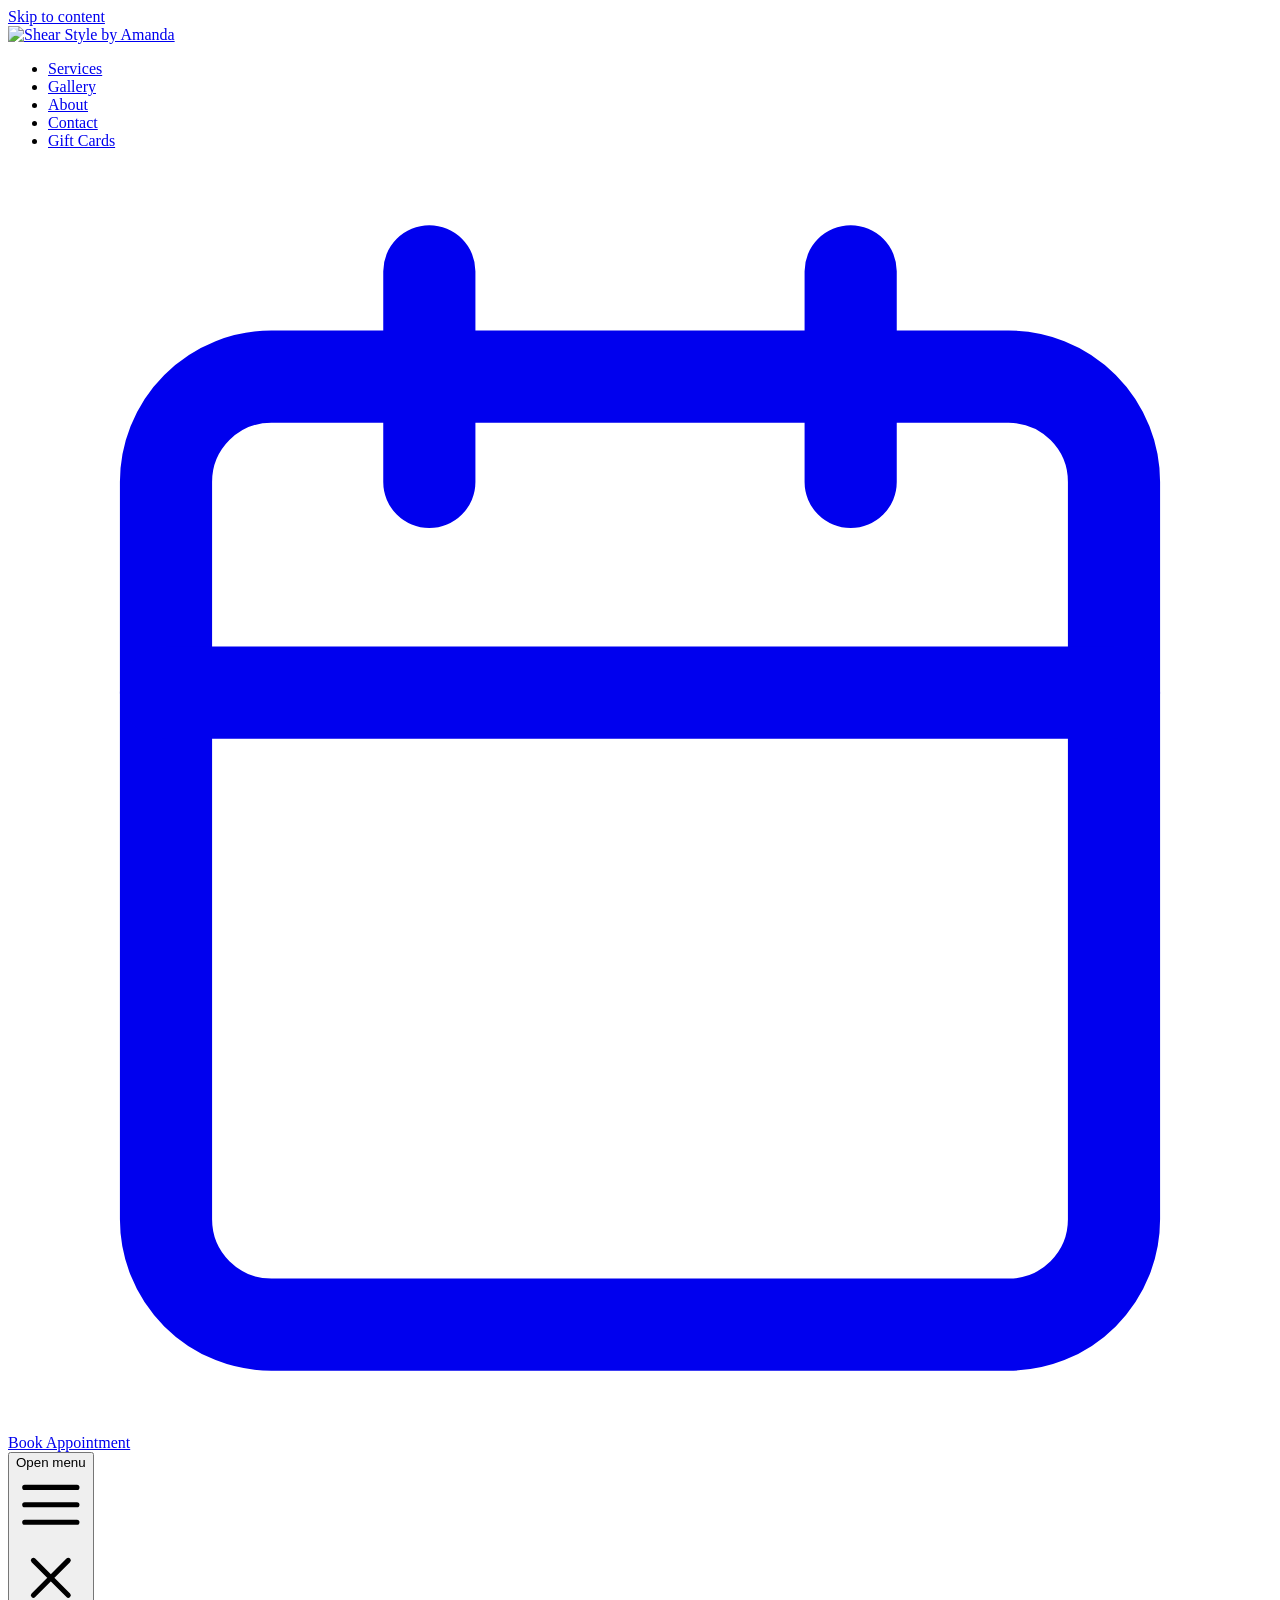
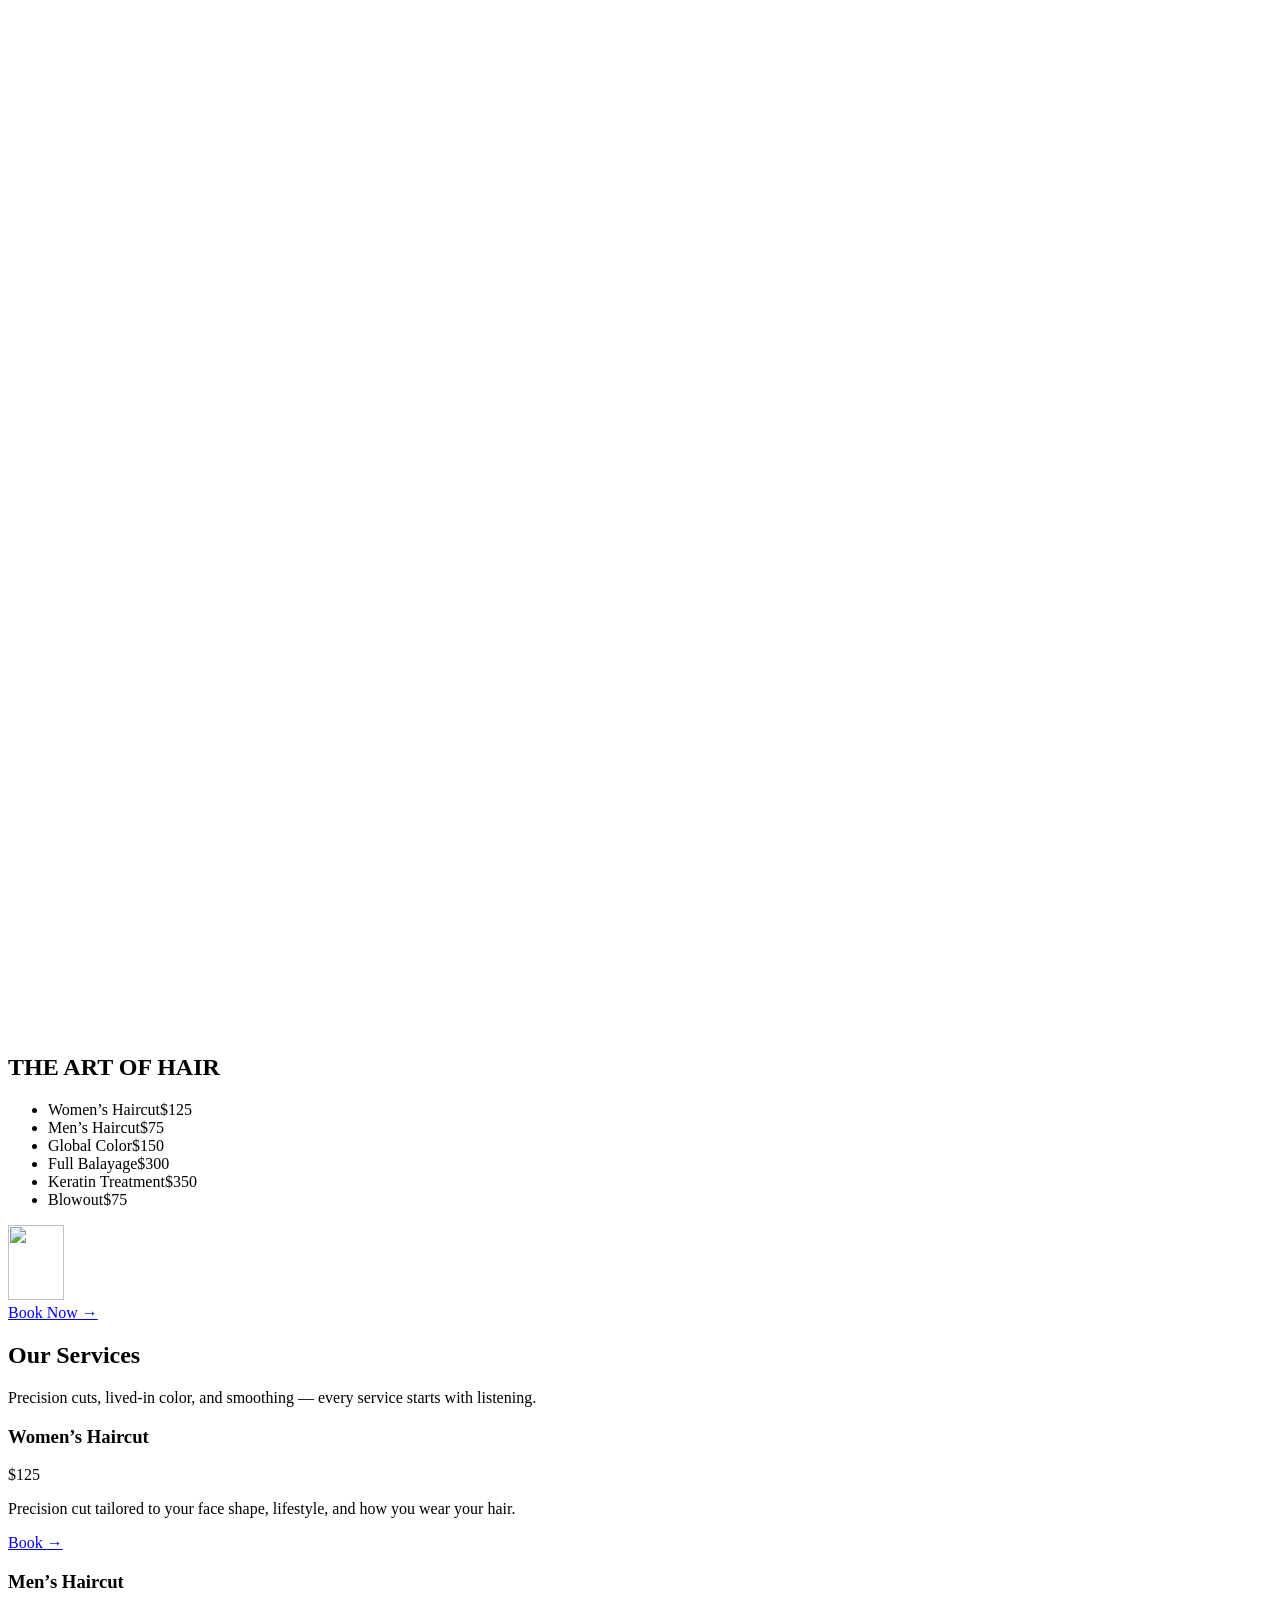
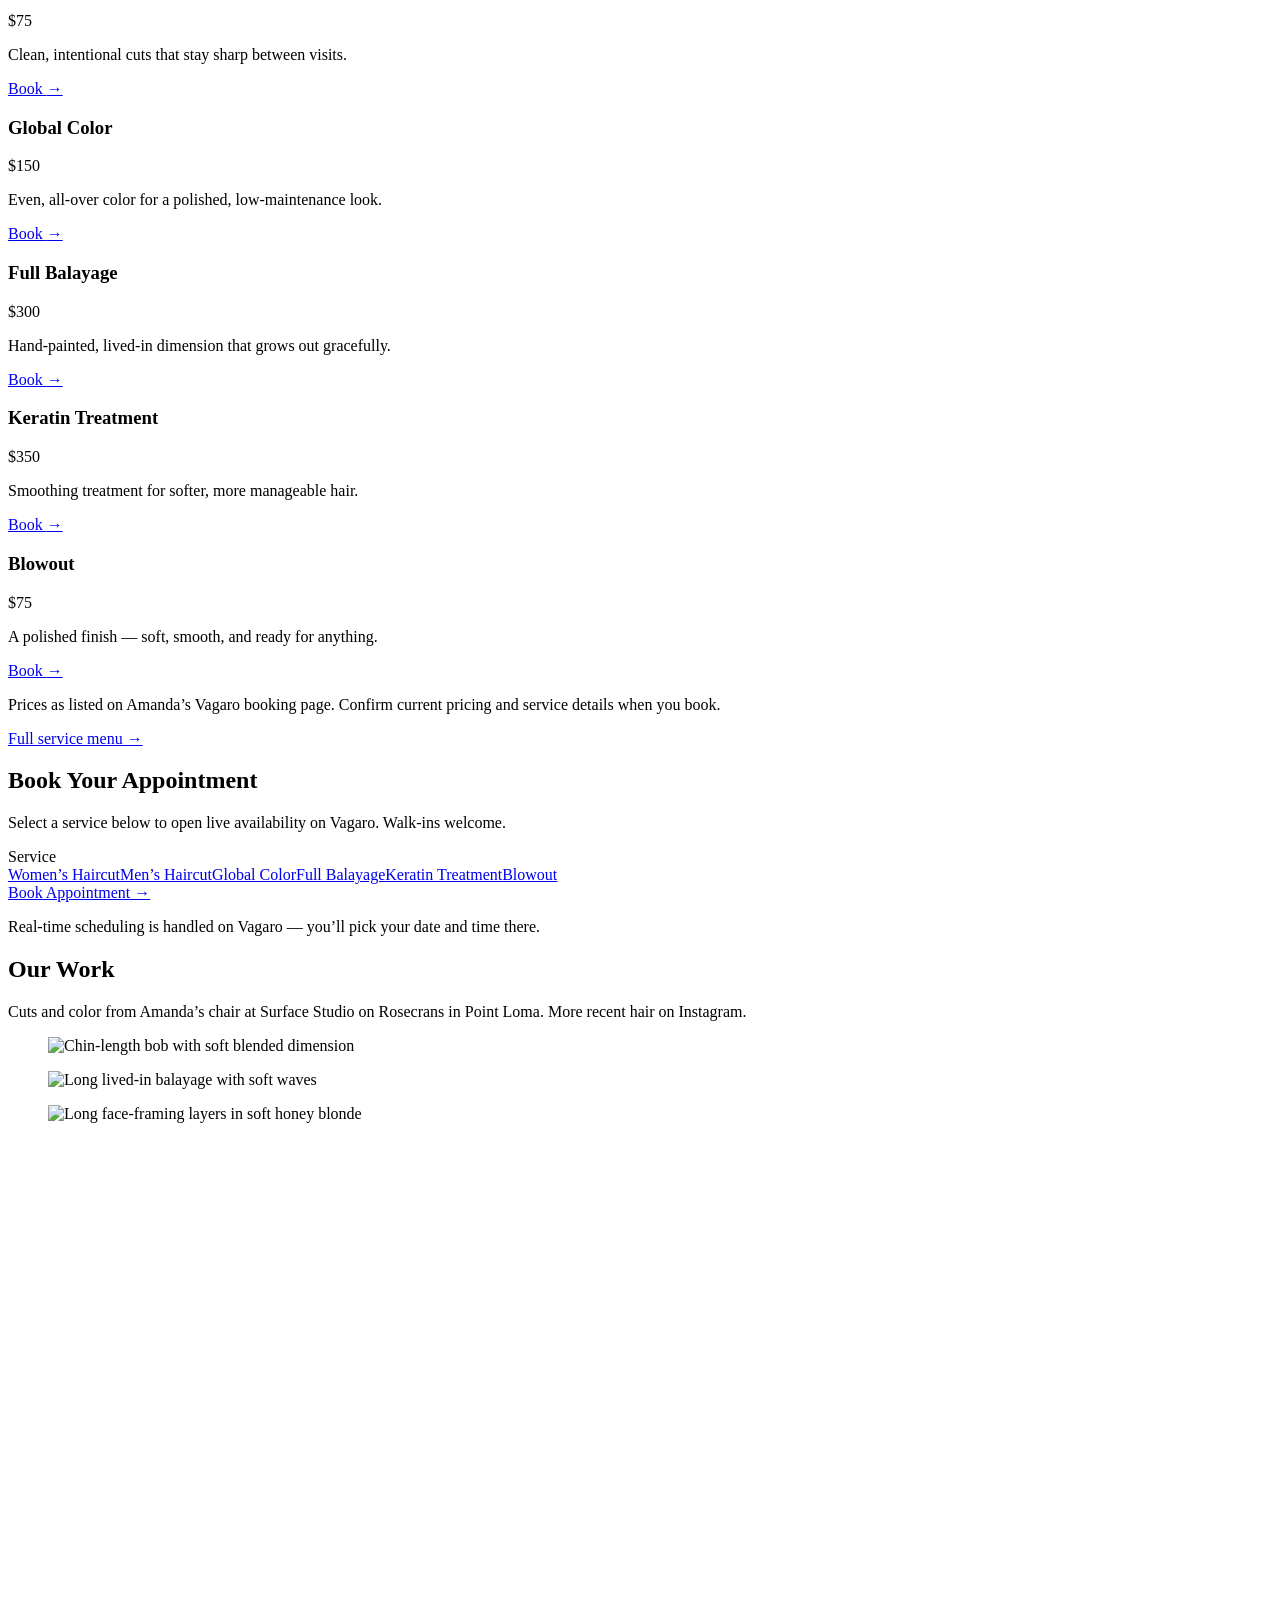
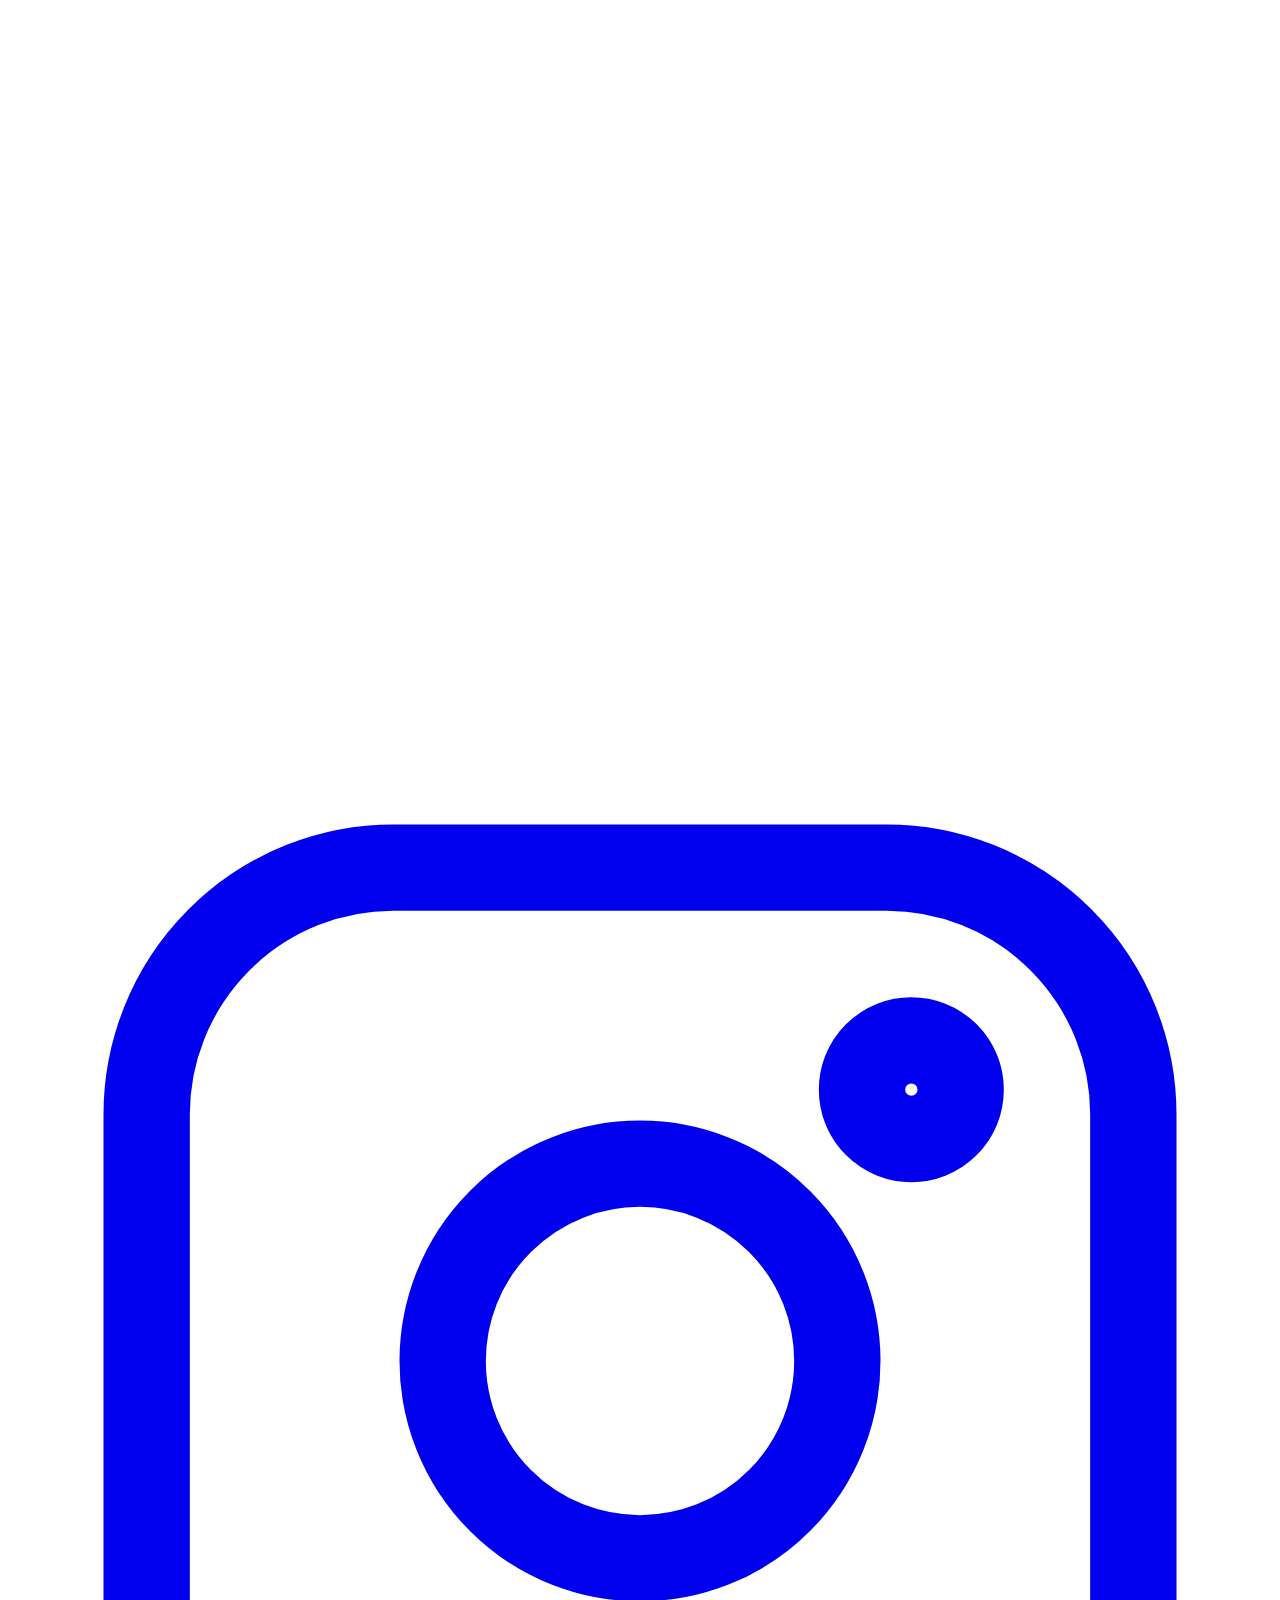
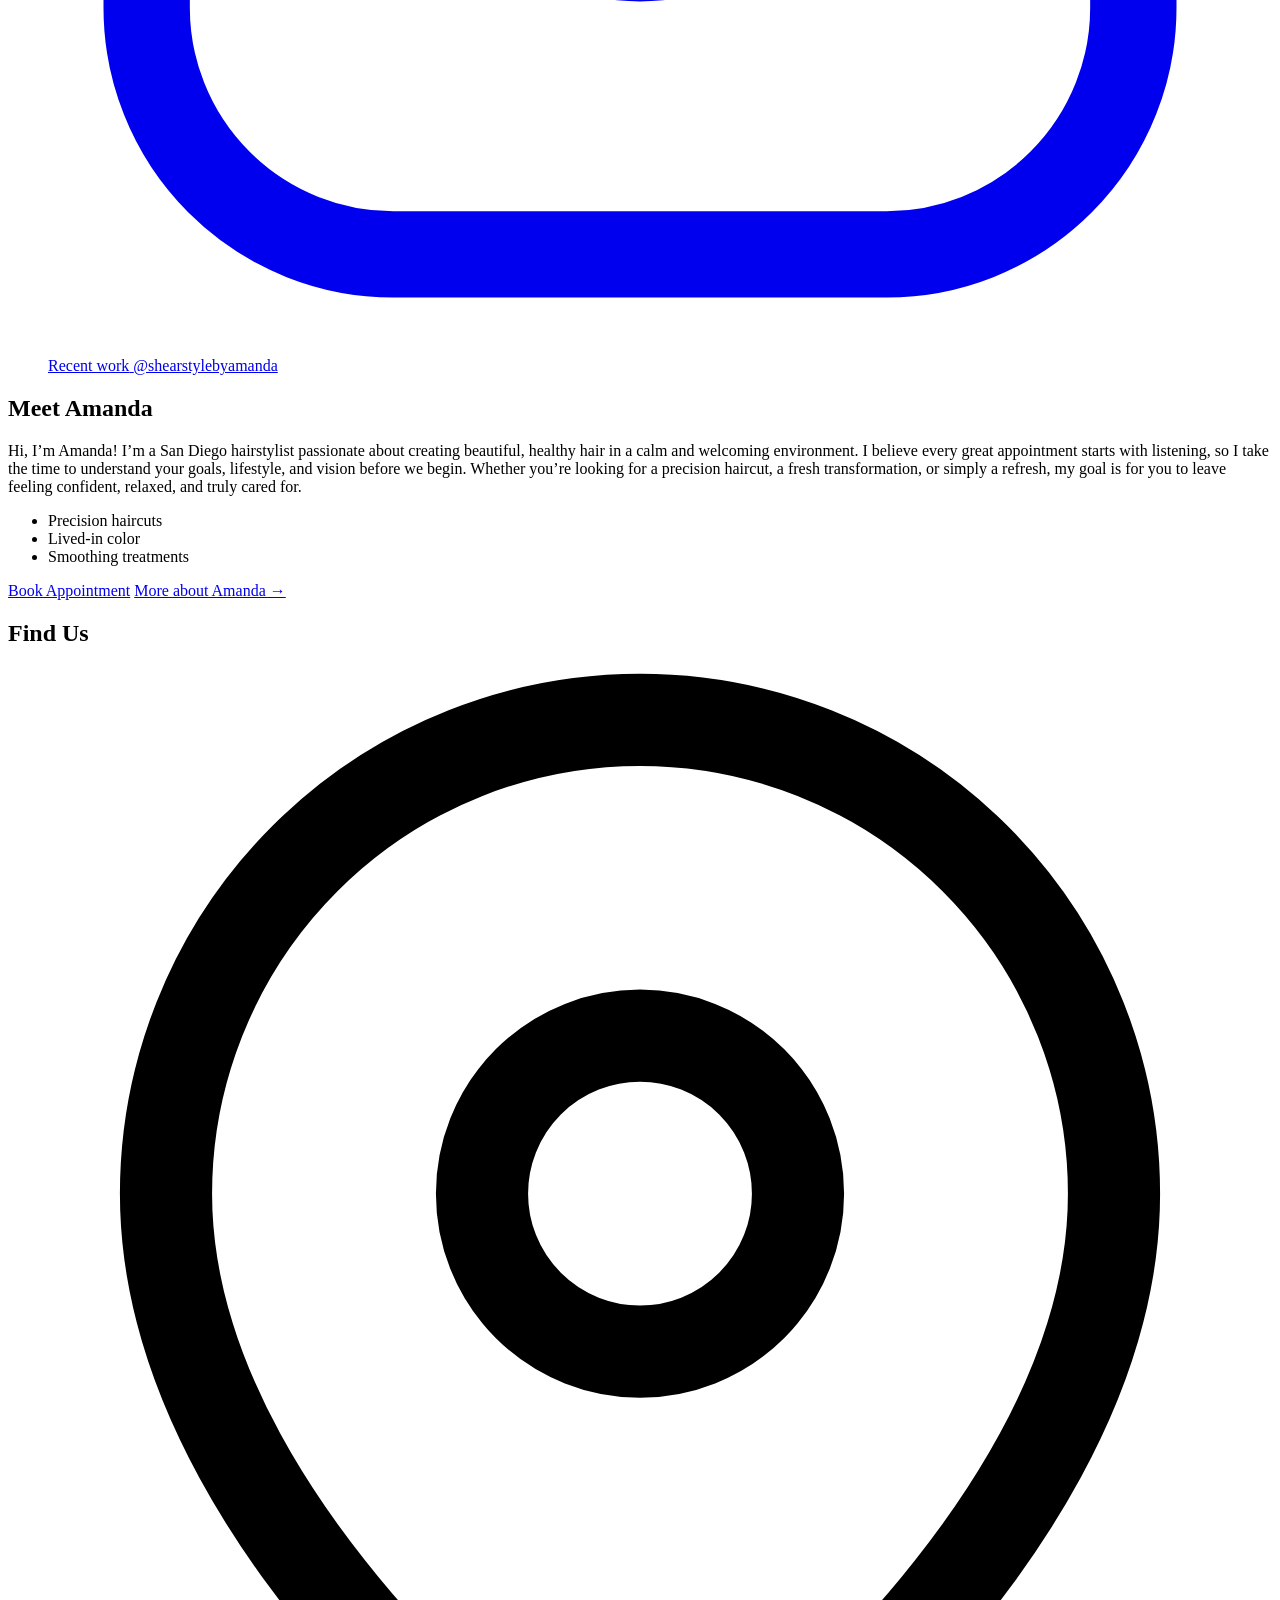
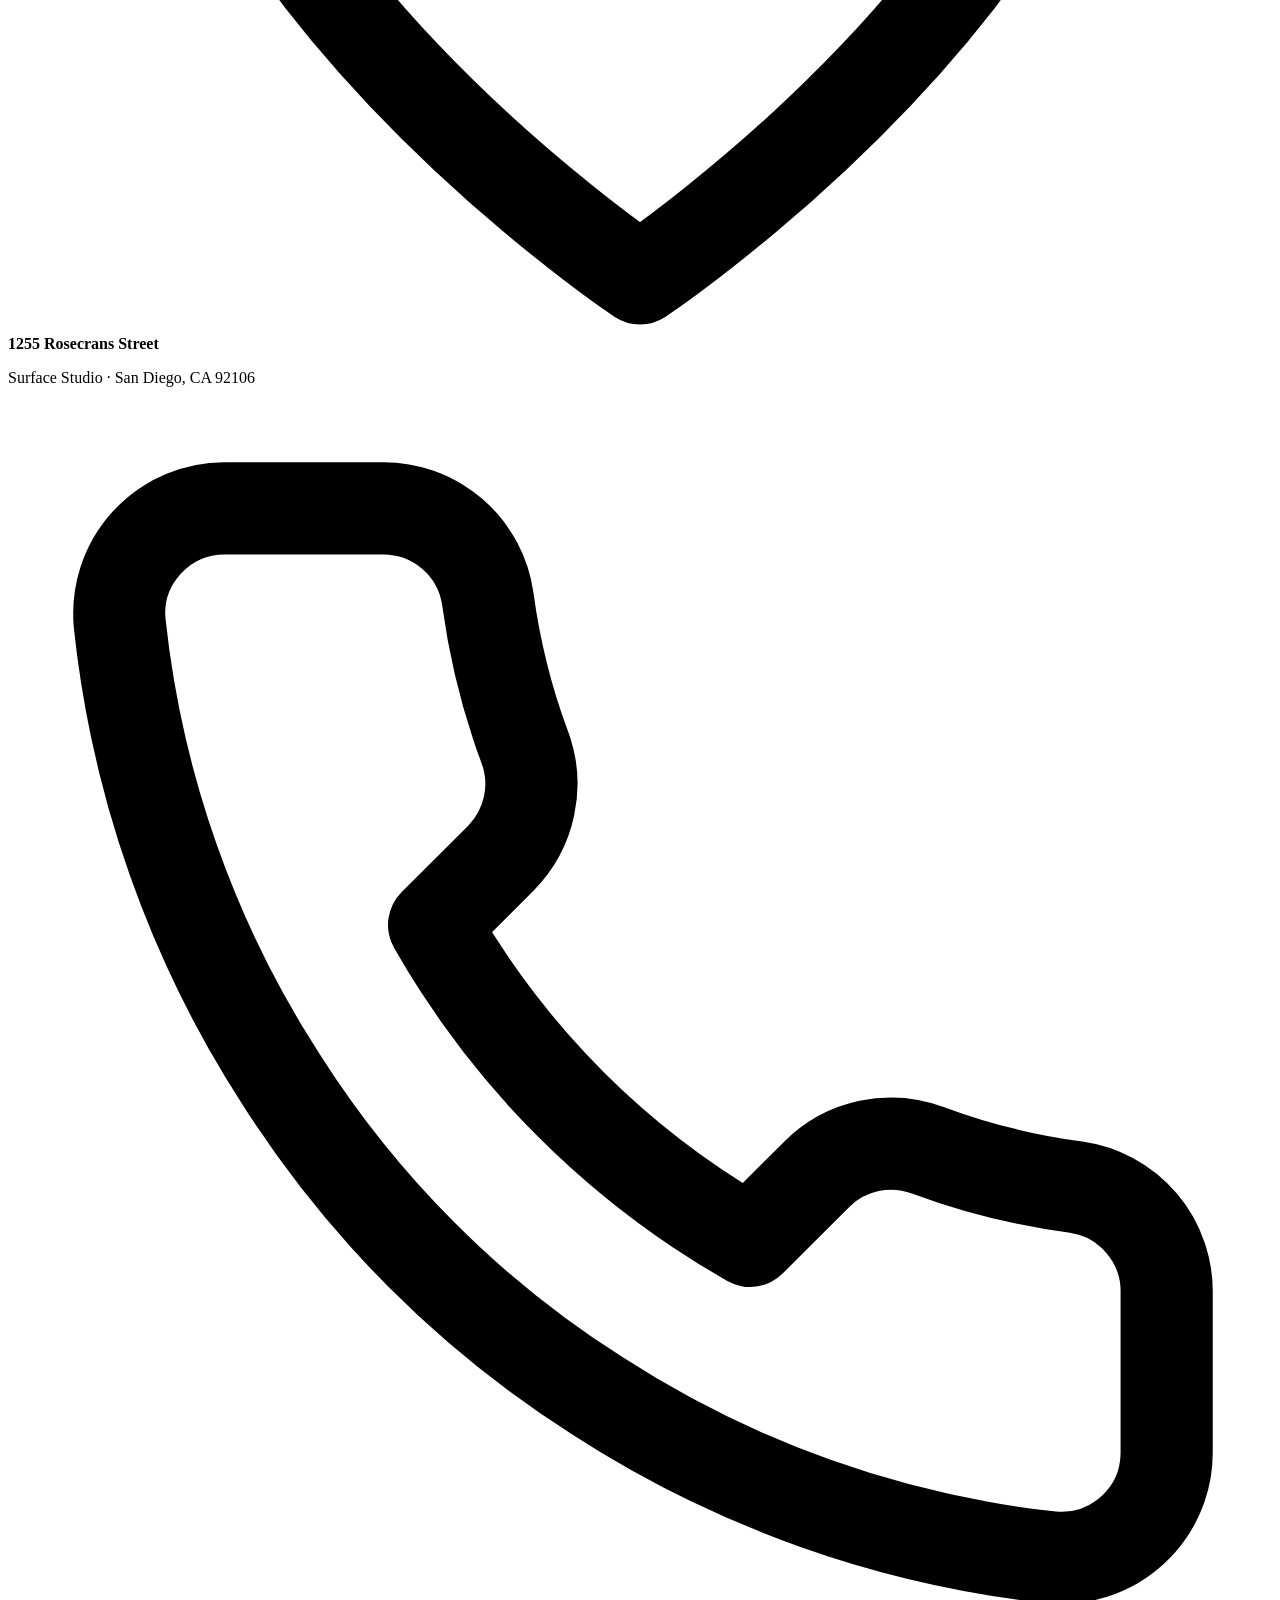
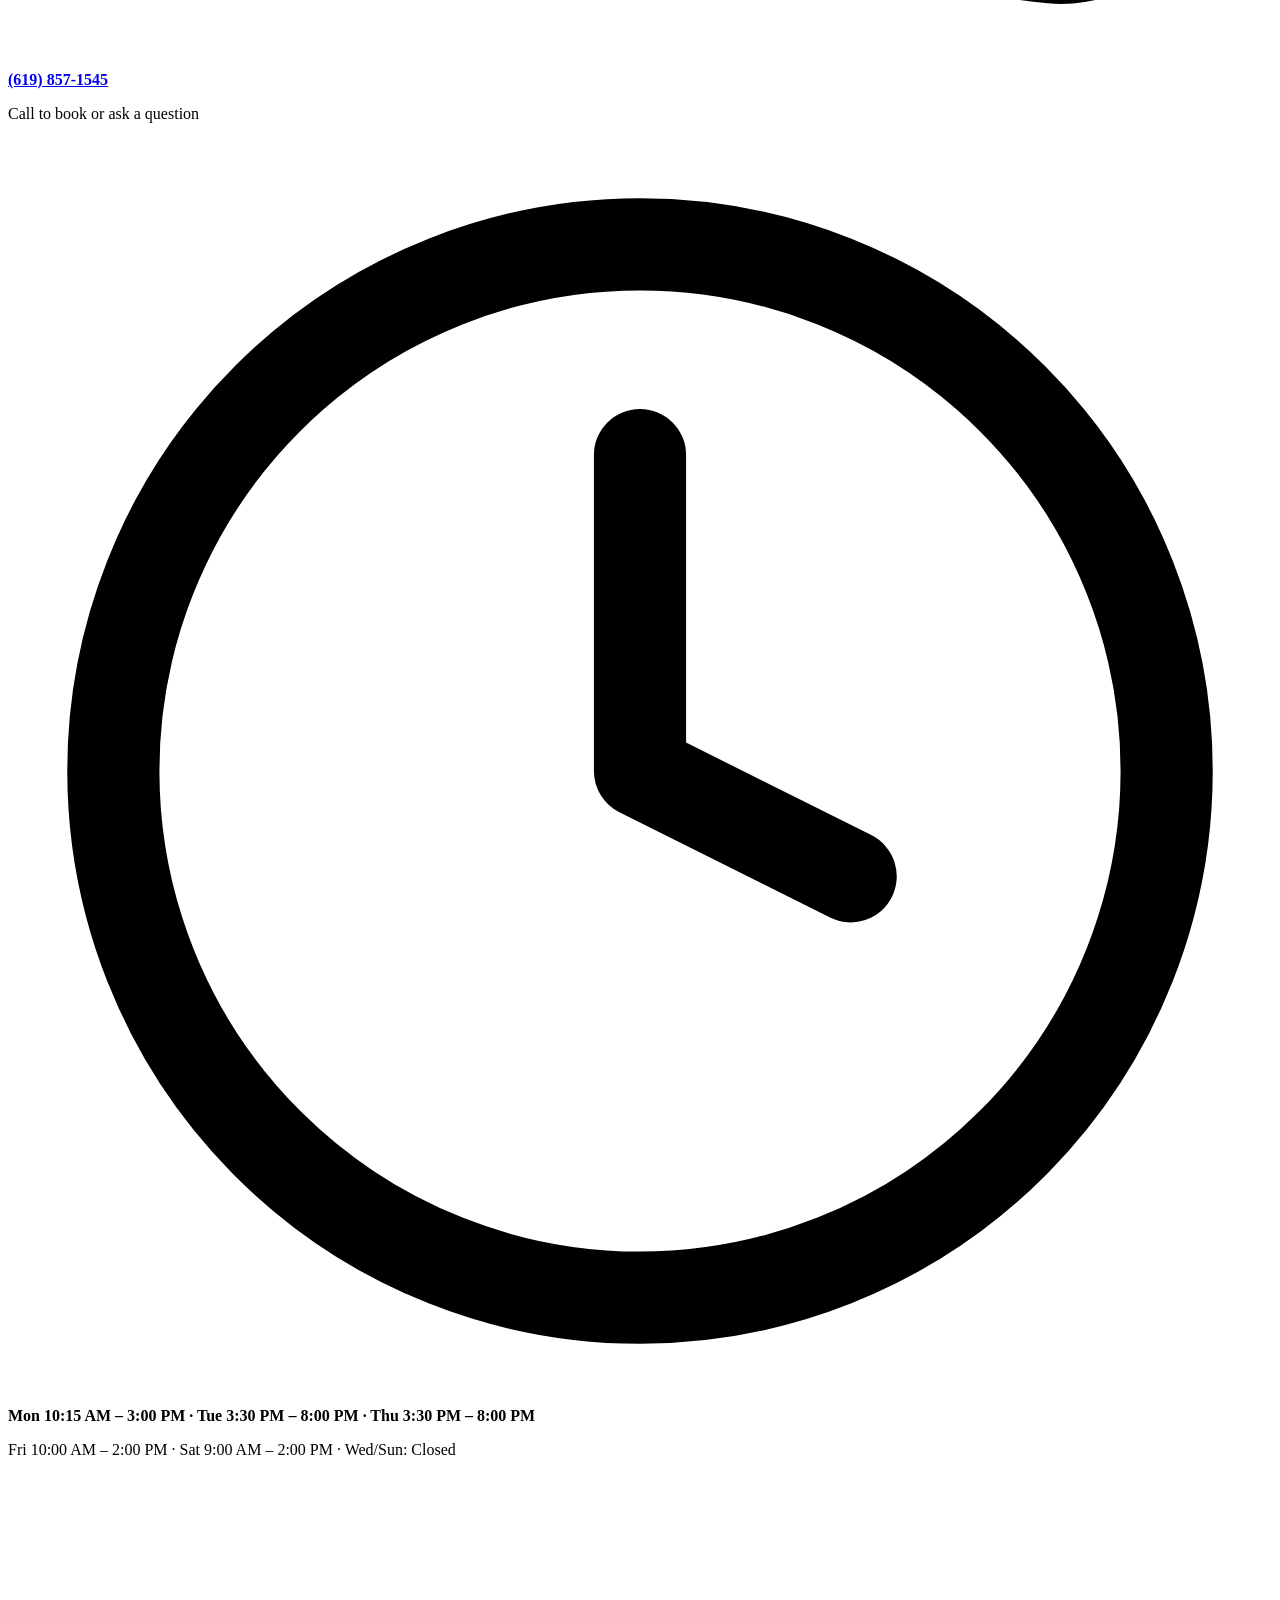
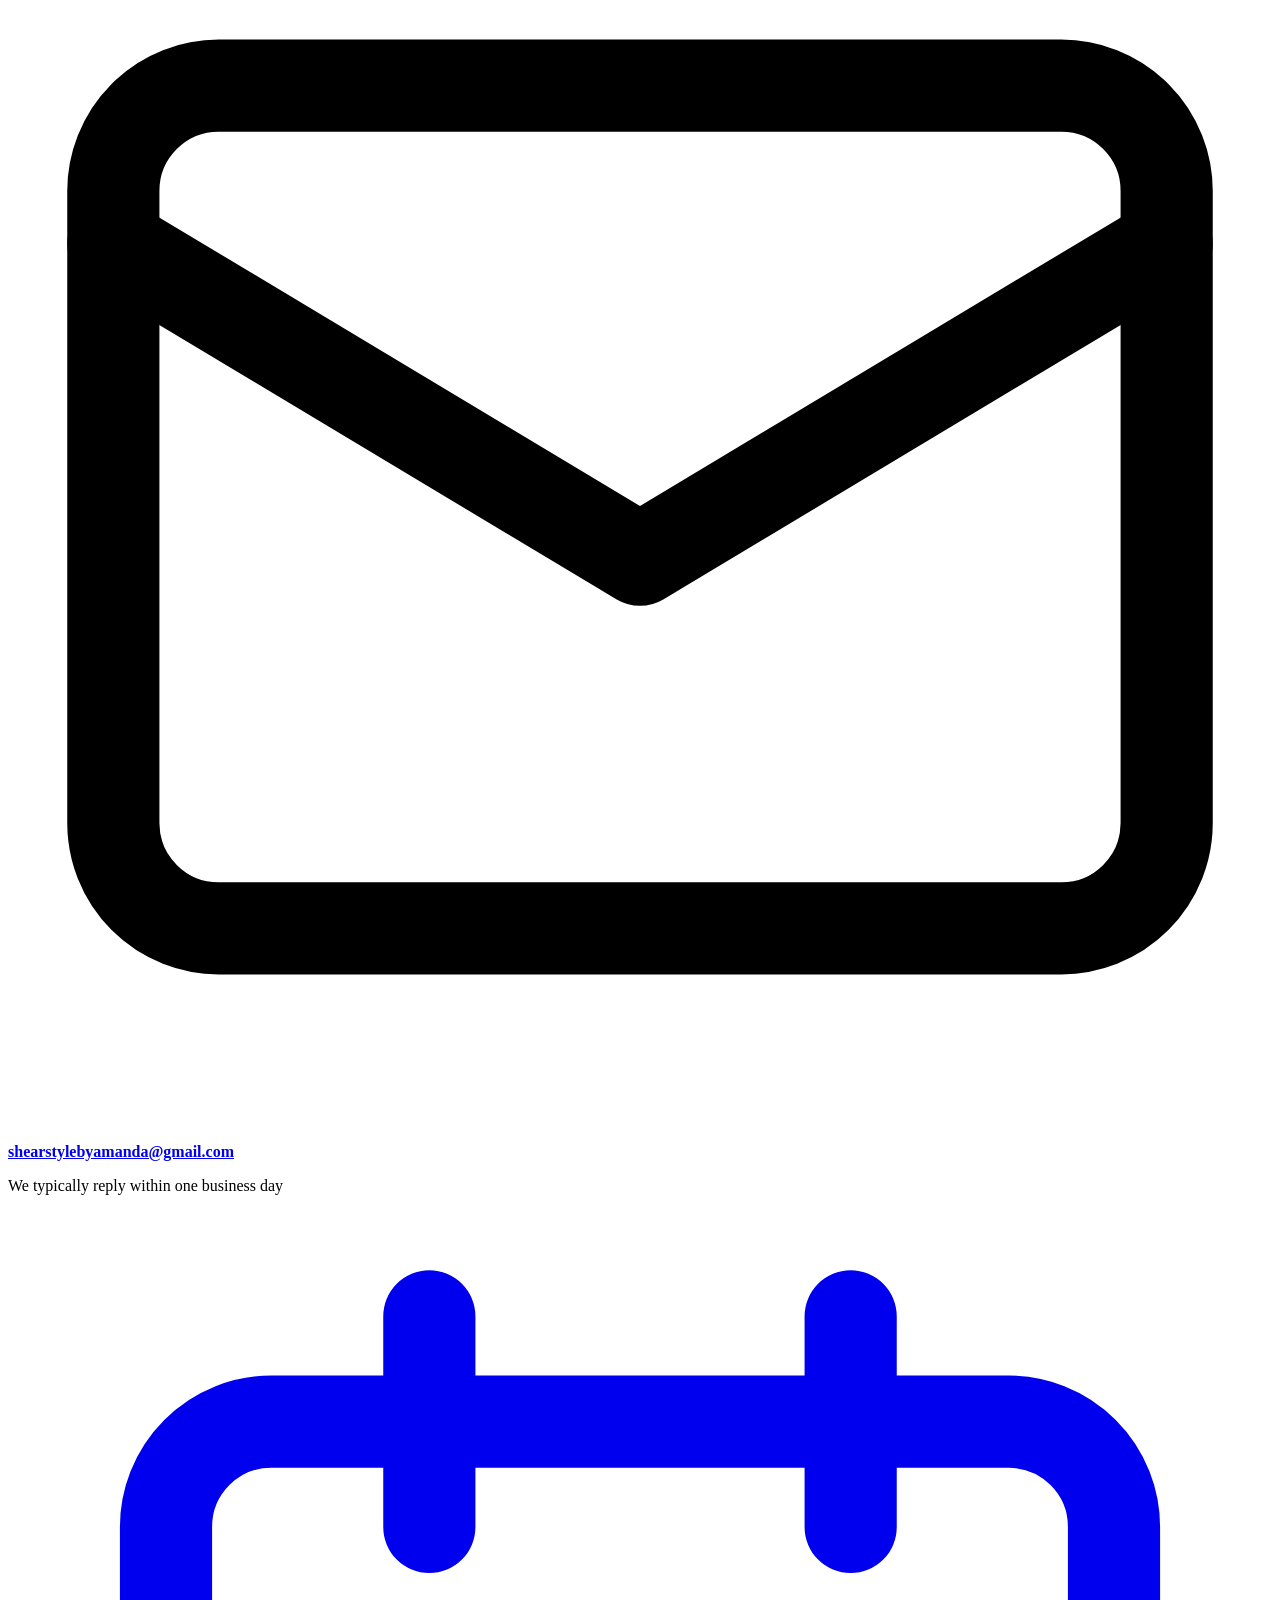
==== commit 1e492b3b: "Add real Vagaro work photos: hero montage + Our Work gallery grid - New WebP assets: work-1/2/3 (Vag" ====
--- a/site/index.html
+++ b/site/index.html
@@ -10,7 +10,7 @@
 <meta name="theme-color" content="#0A0A0A">
 <link rel="preload" href="/assets/fonts/bebas-neue-latin.woff2" as="font" type="font/woff2" crossorigin>
 <link rel="preload" href="/assets/fonts/inter-latin-var.woff2" as="font" type="font/woff2" crossorigin>
-<link rel="stylesheet" href="/assets/css/site.css?v=1c407e166a">
+<link rel="stylesheet" href="/assets/css/site.css?v=1d787b7189">
 <link rel="icon" href="/assets/img/favicon-32.png" sizes="32x32" type="image/png">
 <link rel="apple-touch-icon" href="/assets/img/apple-touch-icon.png">
 <link rel="manifest" href="/site.webmanifest">
@@ -62,7 +62,7 @@
   <div class="hero-grid">
     <div class="hero-visual">
       <div class="hero-montage" data-hero-montage aria-hidden="true">
-        <div class="hero-slide is-active"><img class="" src="/assets/img/amanda-hero-1120.webp" srcset="/assets/img/amanda-hero-420.webp 420w, /assets/img/amanda-hero-560.webp 560w, /assets/img/amanda-hero-840.webp 840w, /assets/img/amanda-hero-1120.webp 1120w" sizes="(max-width: 860px) 100vw, 50vw" width="1120" height="1453" alt="" fetchpriority="high" decoding="async"></div><div class="hero-slide hero-slide--studio"><img class="" src="/assets/img/amanda-studio-1600.webp" srcset="/assets/img/amanda-studio-640.webp 640w, /assets/img/amanda-studio-1024.webp 1024w, /assets/img/amanda-studio-1600.webp 1600w" sizes="(max-width: 860px) 100vw, 50vw" width="1600" height="1210" alt="" loading="lazy" decoding="async"></div><div class="hero-slide hero-slide--portrait"><img src="/assets/img/amanda-portrait-639.webp" srcset="/assets/img/amanda-portrait-480.webp 480w, /assets/img/amanda-portrait-639.webp 639w" sizes="(max-width: 860px) 100vw, 50vw" width="639" height="800" alt="" loading="lazy" decoding="async"></div><div class="hero-slide hero-slide--logo"><img src="/assets/img/logo-on-dark.webp" width="280" height="372" alt="" loading="lazy" decoding="async"></div>
+        <div class="hero-slide hero-slide--portrait is-active"><img class="" src="/assets/img/amanda-hires-1440.webp" srcset="/assets/img/amanda-hires-480.webp 480w, /assets/img/amanda-hires-720.webp 720w, /assets/img/amanda-hires-1080.webp 1080w, /assets/img/amanda-hires-1440.webp 1440w" sizes="(max-width: 860px) 100vw, 50vw" width="1440" height="1800" alt="" fetchpriority="high" decoding="async"></div><div class="hero-slide hero-slide--work hero-slide--work-1"><img class="" src="/assets/img/work-1-600.webp" srcset="/assets/img/work-1-480.webp 480w, /assets/img/work-1-600.webp 600w" sizes="(max-width: 860px) 100vw, 50vw" width="600" height="800" alt="" loading="lazy" decoding="async"></div><div class="hero-slide hero-slide--work hero-slide--work-2"><img class="" src="/assets/img/work-2-600.webp" srcset="/assets/img/work-2-480.webp 480w, /assets/img/work-2-600.webp 600w" sizes="(max-width: 860px) 100vw, 50vw" width="600" height="800" alt="" loading="lazy" decoding="async"></div><div class="hero-slide hero-slide--work hero-slide--work-3"><img class="" src="/assets/img/work-3-708.webp" srcset="/assets/img/work-3-480.webp 480w, /assets/img/work-3-708.webp 708w" sizes="(max-width: 860px) 100vw, 50vw" width="708" height="800" alt="" loading="lazy" decoding="async"></div>
       </div>
     </div>
     <div class="hero-copy">
@@ -109,17 +109,20 @@
 <section class="section gallery-sec" id="gallery" aria-labelledby="gal-h">
   <div class="wrap">
     <h2 id="gal-h" class="gal-h">Our Work</h2>
-    <p class="gal-sub">Inside Surface Studio on Rosecrans in Point Loma. More recent hair on Instagram.</p>
-    <!-- VERIFY: add 6–12 real work photos (before/after, color, cuts) with client permission. -->
+    <p class="gal-sub">Cuts and color from Amanda’s chair at Surface Studio on Rosecrans in Point Loma. More recent hair on Instagram.</p>
+    <!-- VERIFY: work photos are from Amanda's public Vagaro gallery; add more real work (with client permission) as available. -->
     <div class="gal-grid">
       <figure class="reveal">
-        <img class="" src="/assets/img/amanda-studio-1600.webp" srcset="/assets/img/amanda-studio-640.webp 640w, /assets/img/amanda-studio-1024.webp 1024w, /assets/img/amanda-studio-1600.webp 1600w" sizes="(max-width: 860px) 50vw, 25vw" width="1600" height="1210" alt="Amanda at Surface Studio lounge" loading="lazy" decoding="async">
-      </figure>
-      <figure class="reveal">
-        <img class="" src="/assets/img/amanda-hero-1120.webp" srcset="/assets/img/amanda-hero-420.webp 420w, /assets/img/amanda-hero-560.webp 560w, /assets/img/amanda-hero-840.webp 840w, /assets/img/amanda-hero-1120.webp 1120w" sizes="(max-width: 860px) 50vw, 25vw" width="1120" height="1263" alt="Amanda, Shear Style by Amanda stylist" loading="lazy" decoding="async">
-      </figure>
-      <figure class="reveal">
-        <img class="" src="/assets/img/amanda-portrait-639.webp" srcset="/assets/img/amanda-portrait-480.webp 480w, /assets/img/amanda-portrait-639.webp 639w" sizes="(max-width: 860px) 50vw, 25vw" width="639" height="800" alt="Amanda, hairstylist and owner" loading="lazy" decoding="async">
+        <img class="" src="/assets/img/work-1-600.webp" srcset="/assets/img/work-1-480.webp 480w, /assets/img/work-1-600.webp 600w" sizes="(max-width: 860px) 50vw, 33vw" width="600" height="800" alt="Chin-length bob with soft blended dimension" loading="lazy" decoding="async">
+      </figure>
+      <figure class="reveal">
+        <img class="" src="/assets/img/work-2-600.webp" srcset="/assets/img/work-2-480.webp 480w, /assets/img/work-2-600.webp 600w" sizes="(max-width: 860px) 50vw, 33vw" width="600" height="800" alt="Long lived-in balayage with soft waves" loading="lazy" decoding="async">
+      </figure>
+      <figure class="reveal">
+        <img class="" src="/assets/img/work-3-708.webp" srcset="/assets/img/work-3-480.webp 480w, /assets/img/work-3-708.webp 708w" sizes="(max-width: 860px) 50vw, 33vw" width="708" height="800" alt="Long face-framing layers in soft honey blonde" loading="lazy" decoding="async">
+      </figure>
+      <figure class="reveal gal-wide">
+        <img class="" src="/assets/img/amanda-studio-1600.webp" srcset="/assets/img/amanda-studio-640.webp 640w, /assets/img/amanda-studio-1024.webp 1024w, /assets/img/amanda-studio-1600.webp 1600w" sizes="(max-width: 860px) 100vw, 66vw" width="1600" height="1210" alt="Amanda in the lounge at Surface Studio" loading="lazy" decoding="async">
       </figure>
       <figure class="reveal">
         <a class="gal-ig" href="https://instagram.com/shearstylebyamanda" rel="noopener" data-event="instagram_click" data-cta="gallery">
@@ -236,6 +239,6 @@
   <a class="btn btn-gold btn-block" href="https://mysite.vagaro.com/shearstylebyamanda/book-now" rel="noopener" data-event="booking_click" data-cta="mobile_bar"><svg class="ico" viewBox="0 0 24 24" fill="none" stroke="currentColor" stroke-width="1.75" stroke-linecap="round" stroke-linejoin="round" aria-hidden="true" focusable="false"><rect x="3" y="4" width="18" height="18" rx="2"/><path d="M16 2v4M8 2v4M3 10h18"/></svg><span>Book Appointment</span></a>
   <a class="mb-call" href="tel:+16198571545" data-event="phone_click" data-cta="mobile_bar" aria-label="Call (619) 857-1545"><svg class="ico" viewBox="0 0 24 24" fill="none" stroke="currentColor" stroke-width="1.75" stroke-linecap="round" stroke-linejoin="round" aria-hidden="true" focusable="false"><path d="M22 16.92v3a2 2 0 0 1-2.18 2 19.8 19.8 0 0 1-8.63-3.07 19.5 19.5 0 0 1-6-6A19.8 19.8 0 0 1 2.12 4.18 2 2 0 0 1 4.11 2h3a2 2 0 0 1 2 1.72c.13.96.36 1.9.7 2.81a2 2 0 0 1-.45 2.11L8.09 9.91a16 16 0 0 0 6 6l1.27-1.27a2 2 0 0 1 2.11-.45c.91.34 1.85.57 2.81.7A2 2 0 0 1 22 16.92z"/></svg></a>
 </div>
-<script src="/assets/js/site.js?v=1c407e166a" defer></script>
+<script src="/assets/js/site.js?v=1d787b7189" defer></script>
 </body>
 </html>
